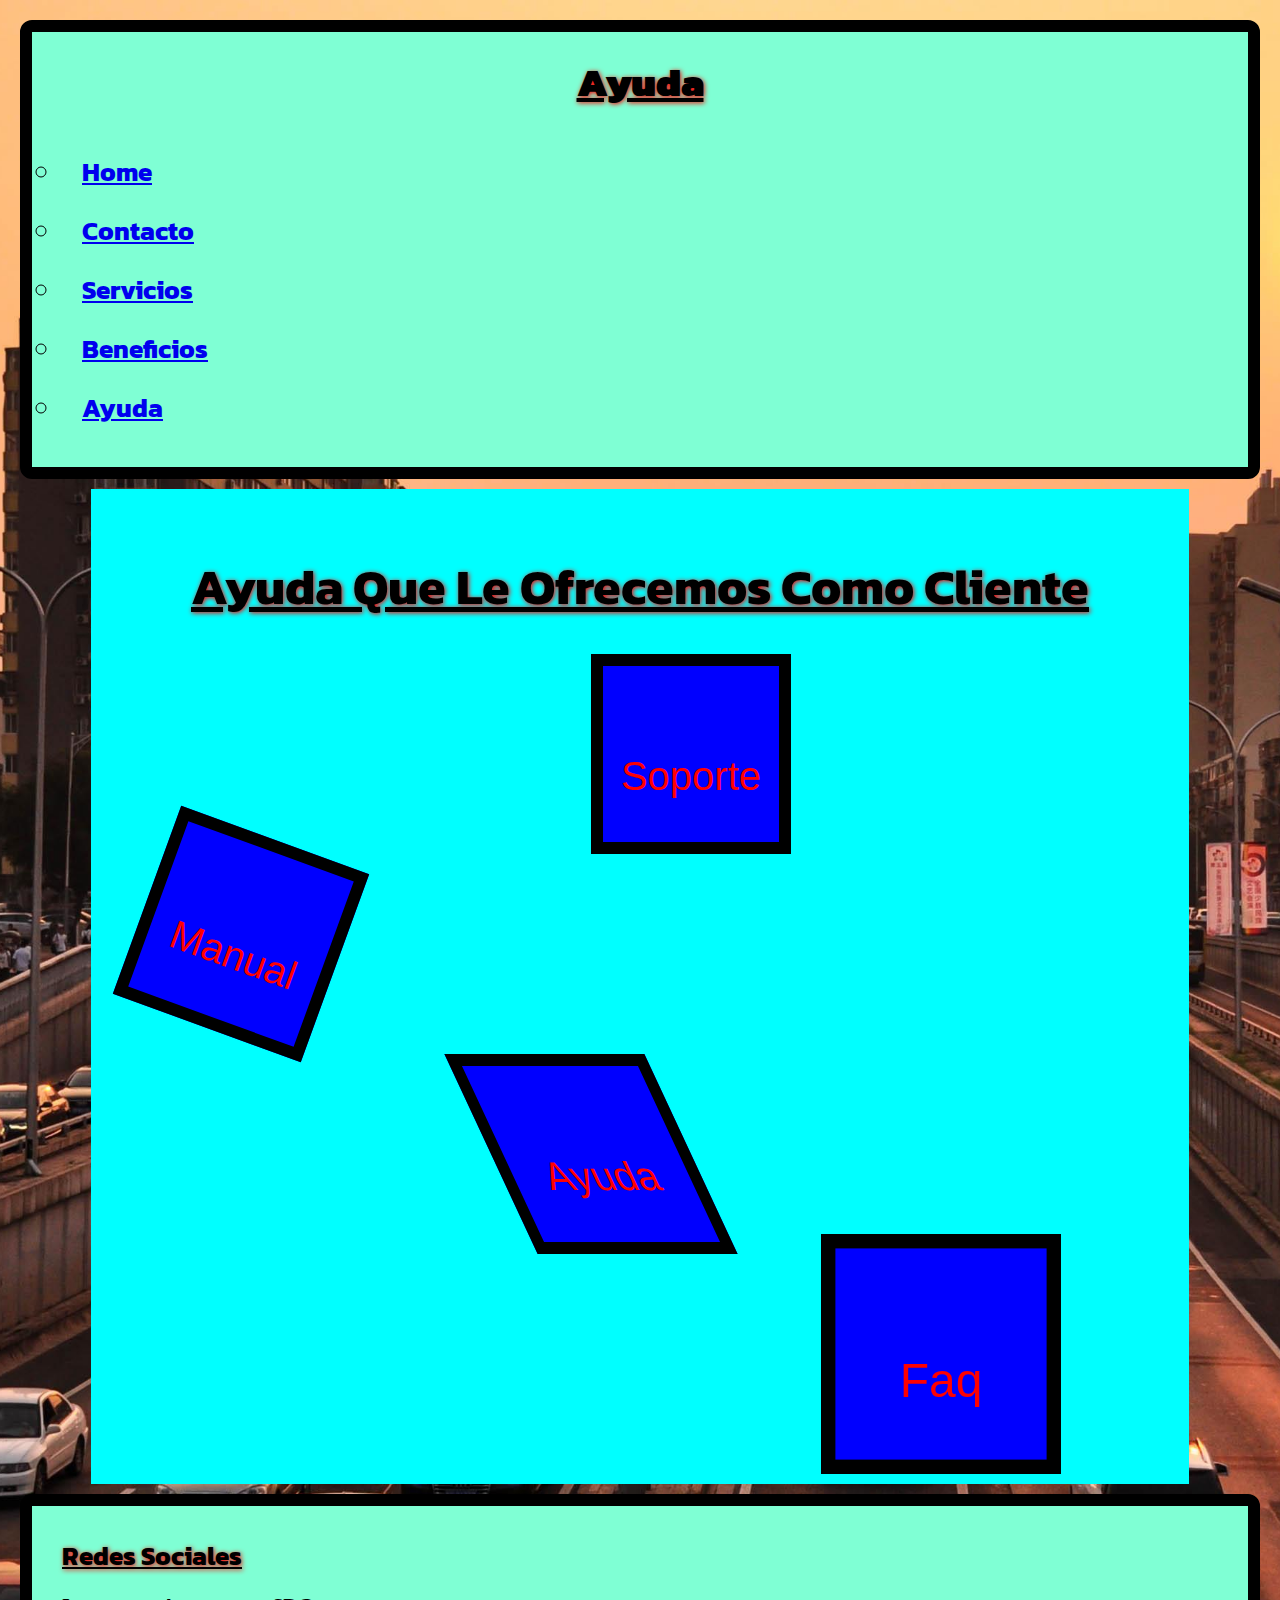
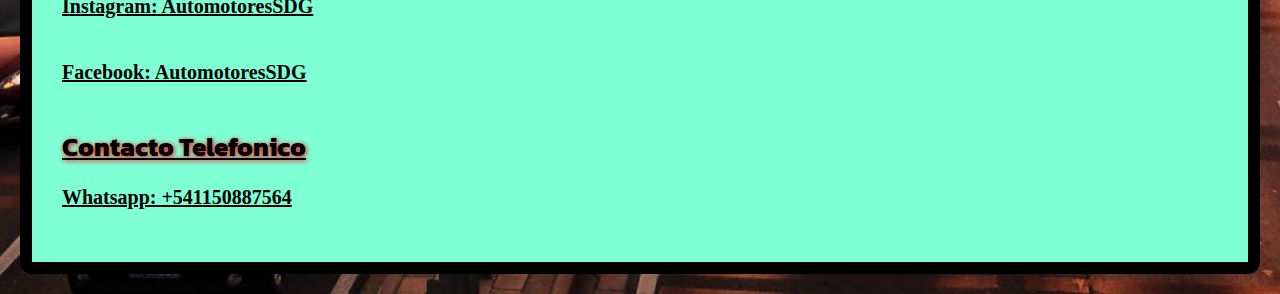
==== pages/ayuda.html @ 76bb5674 "Version nueva en rama2" ====
<!DOCTYPE html>
<html lang="es">
<head>
    <meta charset="UTF-8">
    <meta http-equiv="X-UA-Compatible" content="IE=edge">
    <meta name="viewport" content="width=device-width, initial-scale=1.0">
    <link rel="stylesheet" href="https://cdnjs.cloudflare.com/ajax/libs/font-awesome/6.1.2/css/all.min.css" integrity="sha512-1sCRPdkRXhBV2PBLUdRb4tMg1w2YPf37qatUFeS7zlBy7jJI8Lf4VHwWfZZfpXtYSLy85pkm9GaYVYMfw5BC1A==" crossorigin="anonymous" referrerpolicy="no-referrer" />
    <link rel="stylesheet" href="../archivo.css">
    <title>Ayuda</title>
</head>
<!--ETIQUETA BODY AQUI DENTRO SE IMPACTA TODO LO QUE SE VA A VER EN EL NAVEGADOR; ES LA PRIMERA ETIQUETA EN ABRIR Y LA ULTIMA EN CERRAR-->
<body>
    <!--ETIQUETA SEMANTICA HEADER, ETIQUETA PRINCIPAL QUE EN GENERAL SE UTILIZA PARA CONTENER TODO LO REFERIDO AL ENCABEZADO (NAV, POR EJEMPLO)--> 
    <header>
    <h1><strong>Ayuda</strong></h1>
    <nav>
        <ul type="circle">
            <li><a href="../index.html">Home</a></li>
            <li><a href="./contacto.html">Contacto</a></li>
            <li><a href="./servicios.html">Servicios</a></li>
            <li><a href="./beneficios.html">Beneficios</a></li>
            <li><a href="./ayuda.html">Ayuda</a></li>
        </ul>
    </nav>
    </header>
    <!--ETIQUETA SEMANTICA FOOTER, ETIQUETA PRINCIPAL QUE EN GENERAL SE USA PARA CONTENER TODO LO RELACIONADO AL PIE DE PAGINA, COMO POR EJEMPLO, EL MENU DE REDES SOCIALES-->
    <main>
        <div class="contenedor">
        <h1 class="tituloayuda">Ayuda que le ofrecemos como cliente</h1>
        <div class="cuadrado cuadrado1">Soporte</div>
        <div class="cuadrado cuadrado2">Manual</div>
        <div class="cuadrado cuadrado3">Ayuda</div>
        <div class="cuadrado cuadrado4">Faq</div>
        </div>
    </main>
    <footer class="footerayuda">
        <div>
            <h3>Redes Sociales</h3>
            <p id="instagramayuda">Instagram: AutomotoresSDG</p>
            <i class="fa-brands fa-instagram"></i>
            <p id="facebookayuda">Facebook: AutomotoresSDG</p>
            <i class="fa-brands fa-facebook"></i>
            <h4 class="titulo4ayuda">Contacto telefonico</h4>
            <p id="whatsappayuda">Whatsapp: +541150887564</p>
            <i class="fa-brands fa-whatsapp"></i>
        </div>
    </footer>
</body>
</html>
---- archivo.css ----
@import url('https://fonts.googleapis.com/css2?family=Kanit:wght@100&family=Mouse+Memoirs&display=swap');
*{
    margin: 0;
    padding: 10px;
    box-sizing: border-box;
}
header{
    background-color: aquamarine;
    color: black;
    border: 12px solid black;
    font-size: 20px;
    width: auto;
    height: auto;
    border-radius: 12px;
    font-family: 'Kanit', sans-serif;
}
body{
    background-image: url(./multimedia/fondo.jpg);
    background-size:cover;
    background-repeat: no-repeat;
    background-position:top;
}
h1{
    color: black;
    text-decoration: underline;
    font-style: normal;
    font-weight: bolder;
    text-align: center;
    text-decoration-style: solid;
    text-shadow: 1px 1px 5px red;
    font-family: 'Kanit', sans-serif;
    font-size: 40px;
    text-transform: capitalize;
}
h2{
    color: black;
    font-size: 26px;
    font-style: normal;
    text-decoration: underline;
    font-weight: bolder;
    text-align: left;
    text-shadow: 1px 1px 5px red;
    font-family: 'Kanit', sans-serif;
    text-transform: capitalize;
}
ul li{
    font-size: 26px;
    font-style: normal;
    font-weight: bolder;  
}
.barra li{
    list-style-type: none;
    display: inline-block;
}
.barra a{
    text-decoration: none;
    text-shadow: 1px 1px 5px black;
    text-transform: capitalize;
}
.barra a:hover{
    color: black;
}
h3{
    color: black;
    font-size: 26px;
    font-style: normal;
    text-decoration: underline;
    font-weight: bolder;
    text-shadow: 1px 1px 5px red;
    font-family: 'Kanit', sans-serif;
    text-transform: capitalize;
}
.parrafo1{
    color: black;
    background-color: aquamarine;
    border: 12px solid black;
    font-size: 20px;
    padding: 20px;
    height: auto;
    width: auto;
    border-radius: 12px;
}
.parrafo2{
    color: black;
    background-color: aquamarine;
    border: 12px solid black;
    font-size: 20px;
    padding: 20px;
    height: auto;
    width: auto;
    border-radius: 12px;
}
.video1{
    border: 12px solid blue;
    padding:0;
    border-radius: 12px;
}
.video2{
    border: 12px solid blue;
    padding: 0;
    border-radius: 12px;
}
.imagen1{
    border: 12px solid blue;
    padding: 0;
    border-radius: 12px ;
}
.imagen2{
    border: 12px solid blue;
    padding:0;
    border-radius: 12px;
}
.imagen3{
    border: 12px solid blue;
    padding:0;
    border-radius: 12px;
}
.titulogaleria{
    text-align: left;
    text-shadow: 1px 1px 5px red;
    font-size: 30px;
    font-family: 'Kanit', sans-serif;
    text-decoration: underline;
    color: black;
    font-weight: bolder;
    font-size: 26px;
    text-transform: capitalize;
}
.galeria{
    display: grid;
    width: 100%;
    grid-template-columns: 1fr 1fr 1fr;
    grid-template-rows: repeat(4,200px);
    grid-gap: 20px;
    min-height: 100vh;
    padding: 10px;
}
.item{
    width: 100%;
    background-color: black;
    border: 10px solid darkblue;
    filter: grayscale(100%);
    border-radius: 12px;
    box-shadow: 1px 1px 5px red;
}
.item:hover{
    transform: scale(1,1);
    transition: all 0,8s;
    filter: grayscale(0%);
}
.item1{
    background-image: url(./multimedia/audi\ rojo.jpg);
    background-position: center;
    background-size: cover;
}
.item2{
    background-image: url(./multimedia/audi.jpg);
    background-position: center;
    background-size: cover;
}
.item3{
    background-image: url(./multimedia/camioneta\ bmw.jpg);
    background-position: center;
    background-size: cover;
}
.item4{
    background-image: url(./multimedia/corvette.jpg);
    background-position: center;
    background-size: cover;
}
.item5{
    background-image: url(./multimedia/ferrari\ de\ carrera.jpg);
    background-position: center;
    background-size: cover;
}
.item6{
    background-image: url(./multimedia/interior\ clase\ c.jpg);
    background-position: center;
    background-size: cover;
}
.item7{
    background-image: url(./multimedia/interior\ mercedes\ benz.jpg);
    background-position: center;
    background-size: cover;
}
.item8{
    background-image: url(./multimedia/maserati\ gran\ turismo.jpg);
    background-position: center;
    background-size: cover;
}
.item9{
    background-image: url(./multimedia/mercedes\ azul.jpg);
    background-position: center;
    background-size: cover;
}
.item10{
    background-image: url(./multimedia/mercedes\ blanco.jpg);
    background-position: center;
    background-size: cover;
}
.item11{
    background-image: url(./multimedia/porsche\ 911.jpg);
    background-position: center;
    background-size: cover;
}
.item12{
    background-image: url(./multimedia/rolls\ royce\ blanco.jpg);
    background-position: center;
    background-size: cover;
}
footer{
    background-color: aquamarine;
    color: black;
    border: 12px solid black;
    font-size: 20px;
    width: auto;
    height: auto;
    border-radius: 12px;
}
#Instagram01{
    text-decoration: underline;
    font-weight: bolder;
    font-variant: normal;
}
#Facebook02{
    text-decoration: underline;
    font-weight: bolder;
    font-variant: normal;
}
#Whatsapp03{
    text-decoration: underline;
    font-weight: bolder;
    font-variant: normal;
}
.headerhome{
    background-color: aquamarine;
    color: black;
    border: 12px solid black;
    font-size: 20px;
    width: auto;
    height: auto;
    border-radius: 12px;
    font-family: 'Kanit', sans-serif;
    margin: 15px;
}
.titulo1home{
    color: black;
    text-decoration: underline;
    font-style: normal;
    font-weight: bolder;
    text-align: center;
    text-decoration-style: solid;
    text-shadow: 1px 1px 5px red;
    font-family: 'Kanit', sans-serif;
    font-size: 40px;
    text-transform: capitalize;
}
.titulo2home{
    color: black;
    font-size: 26px;
    font-style: normal;
    text-decoration: underline;
    font-weight: bolder;
    text-shadow: 1px 1px 5px red;
    font-family: 'Kanit', sans-serif;
    text-transform: capitalize;
}
#instagramhome{
    text-decoration: underline;
    font-weight: bolder;
    font-variant: normal;
}
.facebookhome{
    text-decoration: underline;
    font-weight: bolder;
    font-variant: normal;
}
.titulo3home{
    color: black;
    font-size: 26px;
    font-style: normal;
    text-decoration: underline;
    font-weight: bolder;
    text-shadow: 1px 1px 5px red;
    font-family: 'Kanit', sans-serif;
    text-transform: capitalize;
}
.whatsapphome{
    text-decoration: underline;
    font-weight: bolder;
    font-variant: normal; 
}
.bodyhome{
    background-image: url(./multimedia/fondo.jpg);
    background-position: center;
    background-size: cover;
}
.footerhome{
    background-color: aquamarine;
    color: black;
    border: 12px solid black;
    font-size: 20px;
    width: auto;
    height: auto;
    border-radius: 12px;
}
.headerservicios{
    background-color: aquamarine;
    color: black;
    border: 12px solid black;
    font-size: 20px;
    width: auto;
    height: auto;
    border-radius: 12px;
    font-family: 'Kanit', sans-serif;
    margin: 15px;
}
.titulo1servicios{
    color: black;
    text-decoration: underline;
    font-style: normal;
    font-weight: bolder;
    text-align: center;
    text-decoration-style: solid;
    text-shadow: 1px 1px 5px red;
    font-family: 'Kanit', sans-serif;
    font-size: 40px;
    text-transform: capitalize;
}
.parrafo1servicios{
    color: black;
    background-color: aquamarine;
    border: 12px solid black;
    font-size: 20px;
    padding: 20px;
    height: auto;
    width: auto;
    border-radius: 12px;
}
.h2servicios{
    color: black;
    font-size: 26px;
    font-style: normal;
    text-decoration: underline;
    font-weight: bolder;
    text-align: left;
    text-shadow: 1px 1px 5px red;
    font-family: 'Kanit', sans-serif;
    text-transform: capitalize;
}
.listaservicios{
    background-color: aquamarine;
    color: black;
    font-size: 20px;
    padding: 30px;
    border: 12px solid black;
    border-radius: 12px;
    margin: 20px;
}
.imagenesservicios{
    color: black;
    font-size: 26px;
    font-style: normal;
    text-decoration: underline;
    font-weight: bolder;
    text-shadow: 1px 1px 5px red;
    font-family: 'Kanit', sans-serif;
    text-transform: capitalize;
}
.cajaservicios{
    display: grid;
    width: 100%;
    height: 100vh;
    padding: 10px;
    margin: 12px;
    grid-gap:10px;
    grid-template-columns: 1fr 1fr;
    grid-template-rows: repeat(2,200px);
}
.caja{
    border: 12px solid blue;
    color: white;
    width: 100px;
    height: 100px;
    border-radius: 12px;
    background-color: black;
    box-shadow: 1px 1px 5px red;
    filter: grayscale(100%);
}
.caja:hover{
    transition: all 0.7s;
    transform: scale(1,1);
    filter: grayscale(0%);
}
.caja1{
    background-image:url(./multimedia/alineacion\ y\ balanceo.jpg);
    background-position: center;
    background-size: cover;
}
.caja2{
    background-image: url(./multimedia/Cambiar-filtro-de-aceite.webp);
    background-position: center;
    background-size: cover;
}
.caja3{
    background-image: url(./multimedia/neumaticos.jpg);
    background-position: center;
    background-size: cover;
}
.caja4{
    background-image: url(./multimedia/bateria.jpg);
    background-position: center;
    background-size: cover;
}
.footerservicios{
    background-color: aquamarine;
    color: black;
    border: 12px solid black;
    font-size: 20px;
    width: auto;
    height: auto;
    border-radius: 12px;
}
.titulo2servicios{
    color: black;
    font-size: 26px;
    font-style: normal;
    text-decoration: underline;
    font-weight: bolder;
    text-shadow: 1px 1px 5px red;
    font-family: 'Kanit', sans-serif;
    text-transform: capitalize;
}
#instagramservicios{
    text-decoration: underline;
    font-weight: bolder;
    font-variant: normal;
}
#facebookservicios{
    text-decoration: underline;
    font-weight: bolder;
    font-variant: normal; 
}
.titulo3servicios{
    color: black;
    font-size: 26px;
    font-style: normal;
    text-decoration: underline;
    font-weight: bolder;
    text-shadow: 1px 1px 5px red;
    font-family: 'Kanit', sans-serif;
    text-transform: capitalize;
}
#whatsappservicios{
    text-decoration: underline;
    font-weight: bolder;
    font-variant: normal; 
}
.bodyservicios{
    background-image: url(./multimedia/fondo.jpg);
    background-position: center;
    background-size: cover;
}
@media only screen and (min-width:320px) and (max-width:768px){
    .galeria{
        grid-template-columns: 1fr 1fr;
        grid-template-rows:auto;
        width: 200px;
    }
    .item{
        width: 140px;
        height: 140px;
    }
    .video1{
        border: 12px solid blue;
        padding:0;
        border-radius: 12px;
        width: fit-content;
    }
    .video2{
    border: 12px solid blue;
    padding: 0;
    border-radius: 12px;
    width: fit-content;
    }
    .imagen1{
        border: 12px solid blue;
        padding: 0;
        border-radius: 12px;
        width: 300px;
    }
    .imagen2{
        border: 12px solid blue;
        padding:0;
        border-radius: 12px;
        width:300px;
    }
    .imagen3{
        border: 12px solid blue;
        padding:0;
        border-radius: 12px;
        width: 300px;
    }
    .ubicacion{
        width: fit-content;
    }
    .cajaservicios{
        grid-template-columns: 1fr;
        grid-template-rows: auto;
        width: 200px;
    }
    .headerservicios{
        width: 210px;
        height: auto;
    }
    .h2servicios{
        width: 100px;
        height: auto;
    }
    .parrafo1servicios{
        width: 180px;
        height: auto;
    }
    .listaservicios{
        width: 200px;
        height: auto;
    }
    .footerservicios{
        width: 210px;
        height: auto;
    }
    .headerhome{
        width: 250px;
        height: auto;
    }
    .footerhome{
        width: 250px;
        height: auto;
    }
}
form{
    font-size: 20px;
    font-family:'Kanit', sans-serif;
    text-shadow: 1px 1px 5px red;
    text-decoration: underline;
    font-style: italic;
    font-weight: 900;
    text-decoration-color: black;
    text-transform: capitalize;
}
.footercontacto{
    background-color: aquamarine;
    color: black;
    border: 12px solid black;
    font-size: 20px;
    width: auto;
    height: auto;
    border-radius: 12px;
}
#instagramcontacto{
    text-decoration: underline;
    font-weight: bolder;
    font-variant: normal; 
}
#facebookcontacto{
    text-decoration: underline;
    font-weight: bolder;
    font-variant: normal; 
}
#whatsappcontacto{
    text-decoration: underline;
    font-weight: bolder;
    font-variant: normal; 
}
.titulo4contacto{
    color: black;
    font-size: 26px;
    font-style: normal;
    text-decoration: underline;
    font-weight: bolder;
    text-shadow: 1px 1px 5px red;
    font-family: 'Kanit', sans-serif;
    text-transform: capitalize;
}
.footerayuda{
    background-color: aquamarine;
    color: black;
    border: 12px solid black;
    font-size: 20px;
    width: auto;
    height: auto;
    border-radius: 12px;
}
#instagramayuda{
    text-decoration: underline;
    font-weight: bolder;
    font-variant: normal; 
}
#facebookayuda{
    text-decoration: underline;
    font-weight: bolder;
    font-variant: normal; 
}
#whatsappayuda{
    text-decoration: underline;
    font-weight: bolder;
    font-variant: normal; 
}
.tituloayuda{
    text-align: center;
    font-size: 50px;
    text-decoration: underline;
    text-shadow: 1px 1px 5px red;
}
.titulo4ayuda{
    color: black;
    font-size: 26px;
    font-style: normal;
    text-decoration: underline;
    font-weight: bolder;
    text-shadow: 1px 1px 5px red;
    font-family: 'Kanit', sans-serif;
    text-transform: capitalize;
}
.footerbeneficios{
    background-color: aquamarine;
    color: black;
    border: 12px solid black;
    font-size: 20px;
    width: auto;
    height: auto;
    border-radius: 12px;
}
#instagrambeneficios{
    text-decoration: underline;
    font-weight: bolder;
    font-variant: normal; 
}
#facebookbeneficios{
    text-decoration: underline;
    font-weight: bolder;
    font-variant: normal; 
}
#whatsappbeneficios{
    text-decoration: underline;
    font-weight: bolder;
    font-variant: normal; 
}
.titulo4beneficios{
    color: black;
    font-size: 26px;
    font-style: normal;
    text-decoration: underline;
    font-weight: bolder;
    text-shadow: 1px 1px 5px red;
    font-family: 'Kanit', sans-serif;
    text-transform: capitalize;
}
input{
    transition: all 2s;
}
input:focus{
    font-size: 60px;
    border: 5px dotted black;
    color: green;
}
input::requiredplaceholder{
    color: red;
    font-weight: 900;
    text-align: center;
}
.beneficio{
    height: 50px;
    width: 500px;
    background-color: aqua;
    text-align: center;
    font-size: 30px;
    padding: 10px;
    font-family: 'Franklin Gothic Medium', 'Arial Narrow', Arial, sans-serif;
    border: 5px solid black;
}
#beneficio1{
    transition: height 2.7s;
}
#beneficio1:hover{
    height: 300px;
    width: 500px;
}
#beneficio2{
    transition: height 2.7s;
}
#beneficio2:hover{
    height: 300px;
    width: 500px;
}
#beneficio3{
    transition: height 2.7s, width 0.7s;
}
#beneficio3:active{
    height: 200px;
    width: 800px;
}
#beneficio4{
    transition: all 2.7s;
}
#beneficio4:hover{
    background-color: red;
    height: 100px;
    width: 800px;
    font-family: Cambria, Cochin, Georgia, Times, 'Times New Roman', serif;
    font-size: 40px;
    transition: all 2.7s;
}
.cualesbeneficios{
    text-align: center;
    font-size: 50px;
    text-decoration: underline;
    text-shadow: 1px 1px 5px red;
}
.contenedor{
    background-color: aqua;
    height: auto;
    width: 90%;
    padding: 50px;
    margin: auto;
}
.cuadrado{
    height: 200px;
    width: 200px;
    text-align: center;
    font-size: 40px;
    line-height: 200px;
    border: 5px solid blue;
    font-family: sans-serif;
    color:red;
}
.cuadrado1{
    background-color: blue;
    border: 12px solid black;
    transform: translate(450px, 20px);
    text-align: center;
}
.cuadrado2{
    background-color: blue;
    border: 12px solid black;
    transform: rotate(20deg);
    text-align: center;
}
.cuadrado3{
    background-color: blue;
    border: 12px solid black;
    transform: translate(350px, 20px) skew(25deg);
    text-align: center;
}
.cuadrado4{
    background-color: blue;
    border: 12px solid black;
    transform: translate(700px, 20px) scale(1.2);
    text-align: center;
}
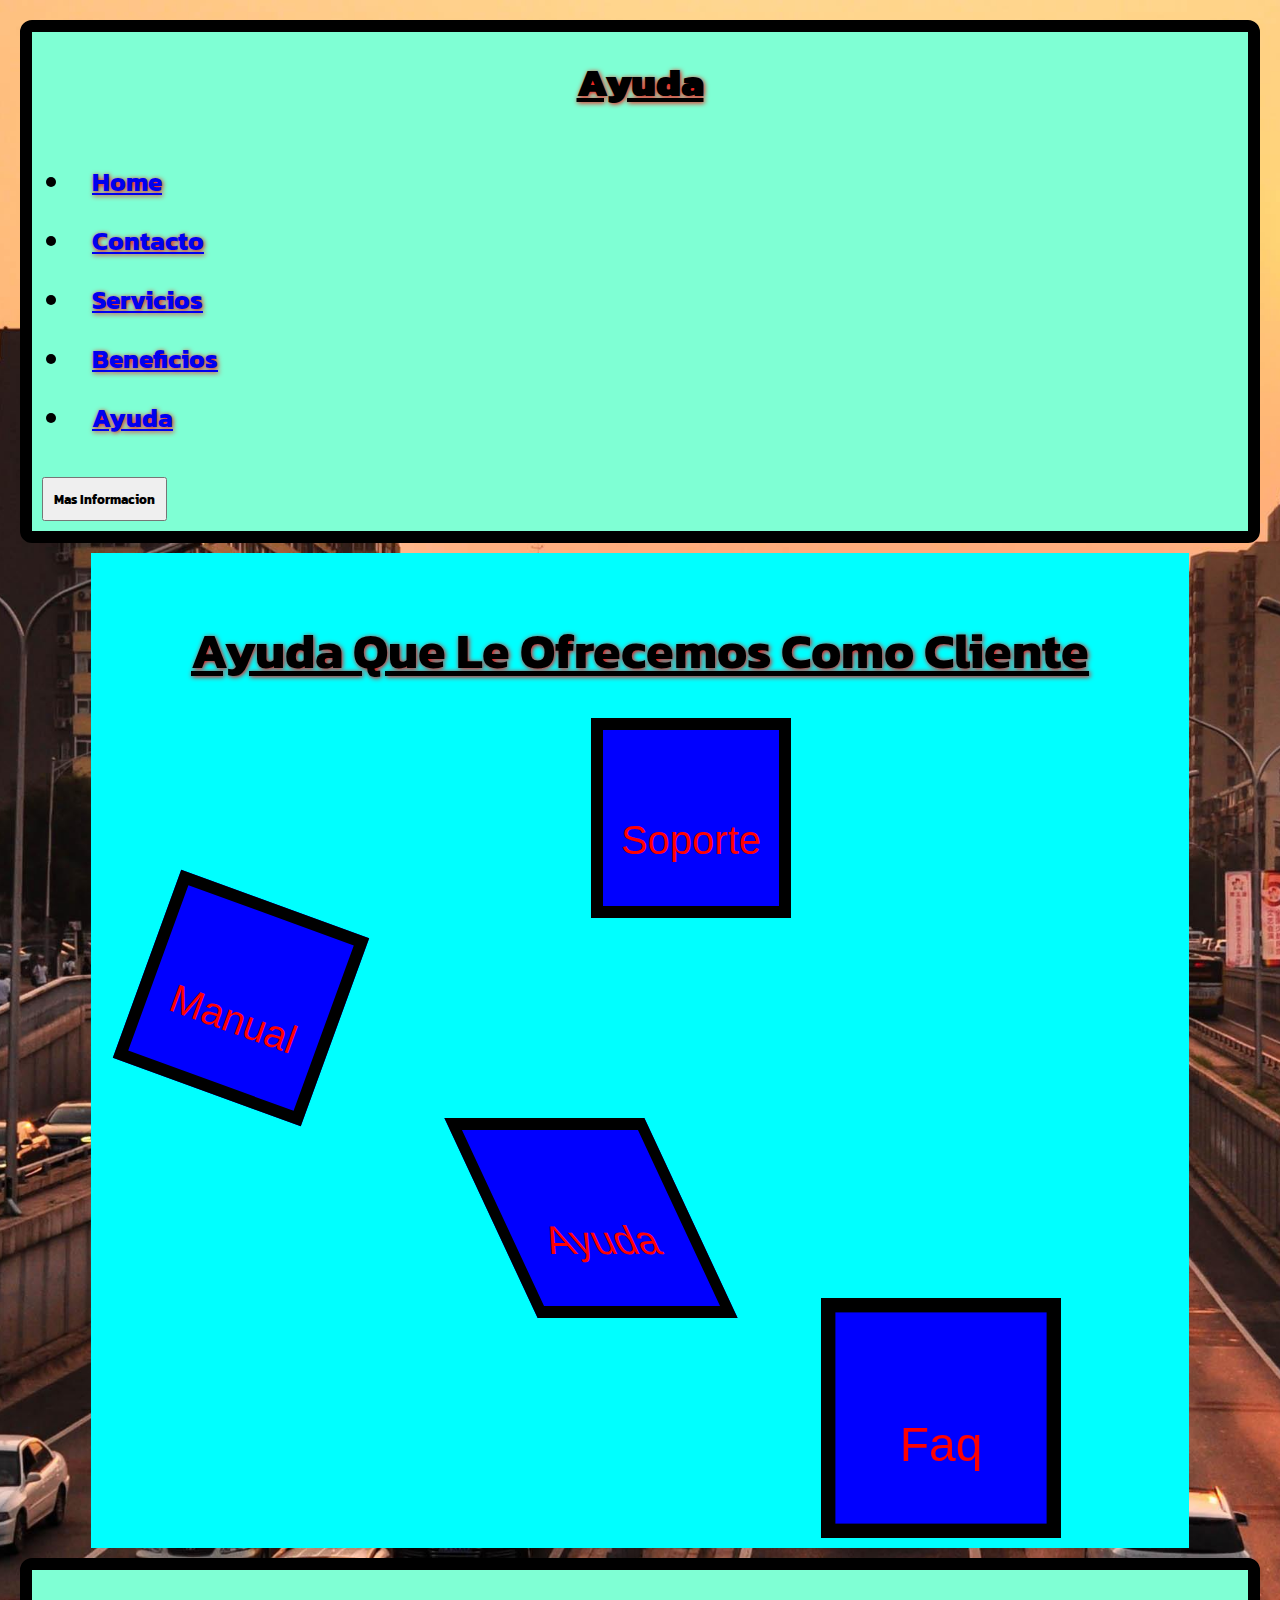
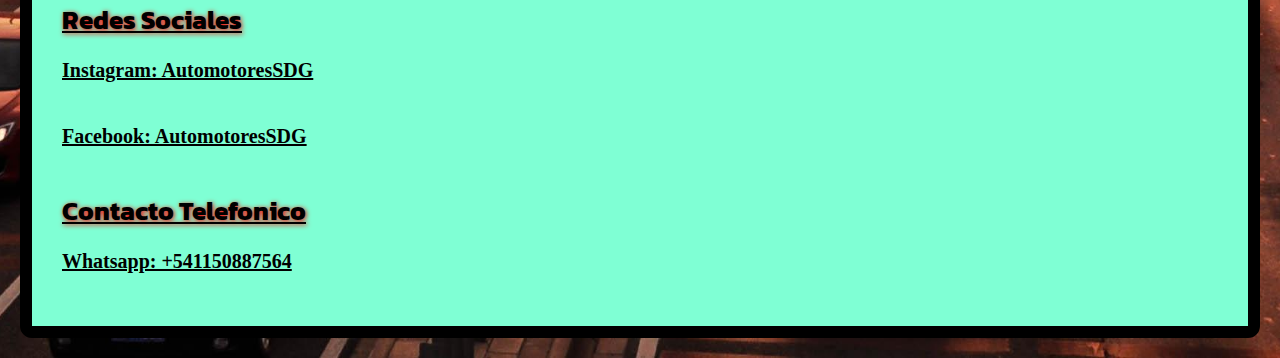
==== commit 82d4c162: "segunda modificacion" ====
--- a/pages/ayuda.html
+++ b/pages/ayuda.html
@@ -5,6 +5,7 @@
     <meta http-equiv="X-UA-Compatible" content="IE=edge">
     <meta name="viewport" content="width=device-width, initial-scale=1.0">
     <link rel="stylesheet" href="https://cdnjs.cloudflare.com/ajax/libs/font-awesome/6.1.2/css/all.min.css" integrity="sha512-1sCRPdkRXhBV2PBLUdRb4tMg1w2YPf37qatUFeS7zlBy7jJI8Lf4VHwWfZZfpXtYSLy85pkm9GaYVYMfw5BC1A==" crossorigin="anonymous" referrerpolicy="no-referrer" />
+    <link rel="stylesheet" href="https://cdn.jsdelivr.net/npm/bootstrap@4.6.2/dist/css/bootstrap.min.css" integrity="sha384-xOolHFLEh07PJGoPkLv1IbcEPTNtaed2xpHsD9ESMhqIYd0nLMwNLD69Npy4HI+N" crossorigin="anonymous">
     <link rel="stylesheet" href="../archivo.css">
     <title>Ayuda</title>
 </head>
@@ -13,15 +14,30 @@
     <!--ETIQUETA SEMANTICA HEADER, ETIQUETA PRINCIPAL QUE EN GENERAL SE UTILIZA PARA CONTENER TODO LO REFERIDO AL ENCABEZADO (NAV, POR EJEMPLO)--> 
     <header>
     <h1><strong>Ayuda</strong></h1>
-    <nav>
-        <ul type="circle">
-            <li><a href="../index.html">Home</a></li>
-            <li><a href="./contacto.html">Contacto</a></li>
-            <li><a href="./servicios.html">Servicios</a></li>
-            <li><a href="./beneficios.html">Beneficios</a></li>
-            <li><a href="./ayuda.html">Ayuda</a></li>
+    <nav class="navbar navbar-expand-md">
+    <!-- Navbar links -->
+        <div class="collapse navbar-collapse" id="collapsibleNavbar">
+        <ul class="navbar-nav">
+            <li class="nav-item">
+            <a class="nav-link" href="../index.html">Home</a>
+            </li>
+            <li class="nav-item">
+                <a class="nav-link" href="./contacto.html">Contacto</a>
+                </li>
+            <li class="nav-item">
+            <a class="nav-link" href="./servicios.html">Servicios</a>
+            </li>
+            <li class="nav-item">
+            <a class="nav-link" href="./beneficios.html">Beneficios</a>
+            </li>
+            <li class="nav-item">
+            <a class="nav-link" href="./ayuda.html">Ayuda</a>
+            </li>
         </ul>
+        </div>
     </nav>
+    <!-- Button info -->
+    <button type="button" class="btn btn-info">Mas Informacion</button>
     </header>
     <!--ETIQUETA SEMANTICA FOOTER, ETIQUETA PRINCIPAL QUE EN GENERAL SE USA PARA CONTENER TODO LO RELACIONADO AL PIE DE PAGINA, COMO POR EJEMPLO, EL MENU DE REDES SOCIALES-->
     <main>
@@ -45,5 +61,8 @@
             <i class="fa-brands fa-whatsapp"></i>
         </div>
     </footer>
+    <script src="https://cdn.jsdelivr.net/npm/jquery@3.5.1/dist/jquery.slim.min.js" integrity="sha384-DfXdz2htPH0lsSSs5nCTpuj/zy4C+OGpamoFVy38MVBnE+IbbVYUew+OrCXaRkfj" crossorigin="anonymous"></script>
+<script src="https://cdn.jsdelivr.net/npm/popper.js@1.16.1/dist/umd/popper.min.js" integrity="sha384-9/reFTGAW83EW2RDu2S0VKaIzap3H66lZH81PoYlFhbGU+6BZp6G7niu735Sk7lN" crossorigin="anonymous"></script>
+<script src="https://cdn.jsdelivr.net/npm/bootstrap@4.6.2/dist/js/bootstrap.min.js" integrity="sha384-+sLIOodYLS7CIrQpBjl+C7nPvqq+FbNUBDunl/OZv93DB7Ln/533i8e/mZXLi/P+" crossorigin="anonymous"></script>
 </body>
 </html>--- a/archivo.css
+++ b/archivo.css
@@ -32,6 +32,9 @@
     font-size: 40px;
     text-transform: capitalize;
 }
+h1::selection{
+    color: red;
+}
 h2{
     color: black;
     font-size: 26px;
@@ -42,6 +45,9 @@
     text-shadow: 1px 1px 5px red;
     font-family: 'Kanit', sans-serif;
     text-transform: capitalize;
+}
+h2::selection{
+    color: red;
 }
 ul li{
     font-size: 26px;
@@ -69,6 +75,9 @@
     text-shadow: 1px 1px 5px red;
     font-family: 'Kanit', sans-serif;
     text-transform: capitalize;
+}
+h3::selection{
+    color: red;
 }
 .parrafo1{
     color: black;
@@ -255,6 +264,9 @@
     font-size: 40px;
     text-transform: capitalize;
 }
+.titulo1home::selection{
+    color: red;
+}
 .titulo2home{
     color: black;
     font-size: 26px;
@@ -265,6 +277,9 @@
     font-family: 'Kanit', sans-serif;
     text-transform: capitalize;
 }
+.titulo2home::selection{
+    color: red;
+}
 #instagramhome{
     text-decoration: underline;
     font-weight: bolder;
@@ -284,6 +299,9 @@
     text-shadow: 1px 1px 5px red;
     font-family: 'Kanit', sans-serif;
     text-transform: capitalize;
+}
+.titulo3home::selection{
+    color: red;
 }
 .whatsapphome{
     text-decoration: underline;
@@ -327,6 +345,9 @@
     font-size: 40px;
     text-transform: capitalize;
 }
+.titulo1servicios::selection{
+    color: red;
+}
 .parrafo1servicios{
     color: black;
     background-color: aquamarine;
@@ -347,6 +368,9 @@
     text-shadow: 1px 1px 5px red;
     font-family: 'Kanit', sans-serif;
     text-transform: capitalize;
+}
+h2servicios::selection{
+    color: red;
 }
 .listaservicios{
     background-color: aquamarine;
@@ -431,6 +455,9 @@
     font-family: 'Kanit', sans-serif;
     text-transform: capitalize;
 }
+.titulos2servicios::selection{
+    color:red
+}
 #instagramservicios{
     text-decoration: underline;
     font-weight: bolder;
@@ -450,6 +477,9 @@
     text-shadow: 1px 1px 5px red;
     font-family: 'Kanit', sans-serif;
     text-transform: capitalize;
+}
+.titulos3servicios::selection{
+    color: red;
 }
 #whatsappservicios{
     text-decoration: underline;
@@ -582,6 +612,26 @@
     font-family: 'Kanit', sans-serif;
     text-transform: capitalize;
 }
+.titulo4contacto::selection{
+    color: red;
+}
+.navbar{
+    background-color: aquamarine;
+    color: black;
+    text-shadow: 1px 1px 5px red;
+    text-transform: capitalize;
+    height: auto;
+}
+.btn-info{
+    color: black;
+    text-transform: capitalize;
+    font-weight: bold;
+    font-family: 'Kanit', sans-serif;
+}
+.btn-info:hover{
+    color: blue;
+    background-color: black;
+}
 .footerayuda{
     background-color: aquamarine;
     color: black;
@@ -612,6 +662,9 @@
     text-decoration: underline;
     text-shadow: 1px 1px 5px red;
 }
+.tituloayuda::selection{
+    color: red;
+}
 .titulo4ayuda{
     color: black;
     font-size: 26px;
@@ -622,6 +675,9 @@
     font-family: 'Kanit', sans-serif;
     text-transform: capitalize;
 }
+.titulo4ayuda::selection{
+    color: red;
+}
 .footerbeneficios{
     background-color: aquamarine;
     color: black;
@@ -655,6 +711,9 @@
     text-shadow: 1px 1px 5px red;
     font-family: 'Kanit', sans-serif;
     text-transform: capitalize;
+}
+.titulo4beneficios::selection{
+    color: red;
 }
 input{
     transition: all 2s;
@@ -670,7 +729,7 @@
     text-align: center;
 }
 .beneficio{
-    height: 50px;
+    height: 60px;
     width: 500px;
     background-color: aqua;
     text-align: center;
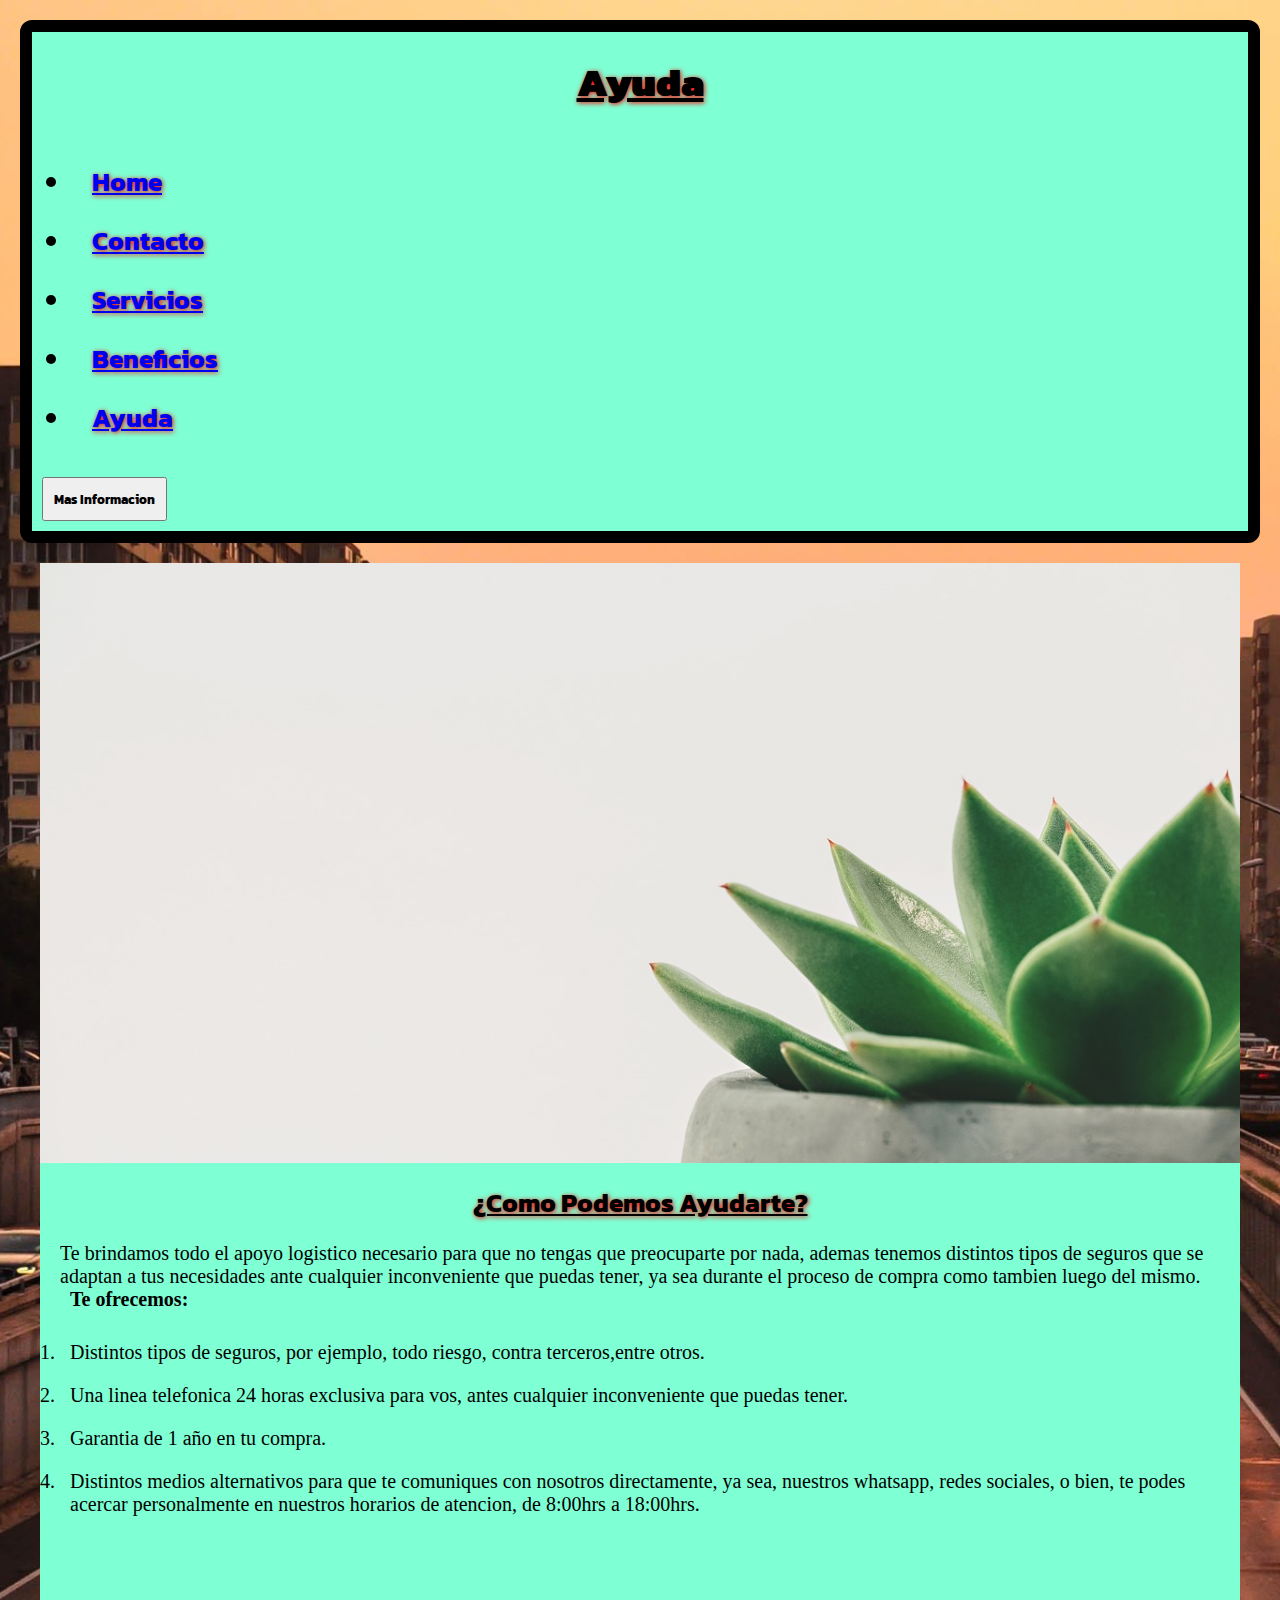
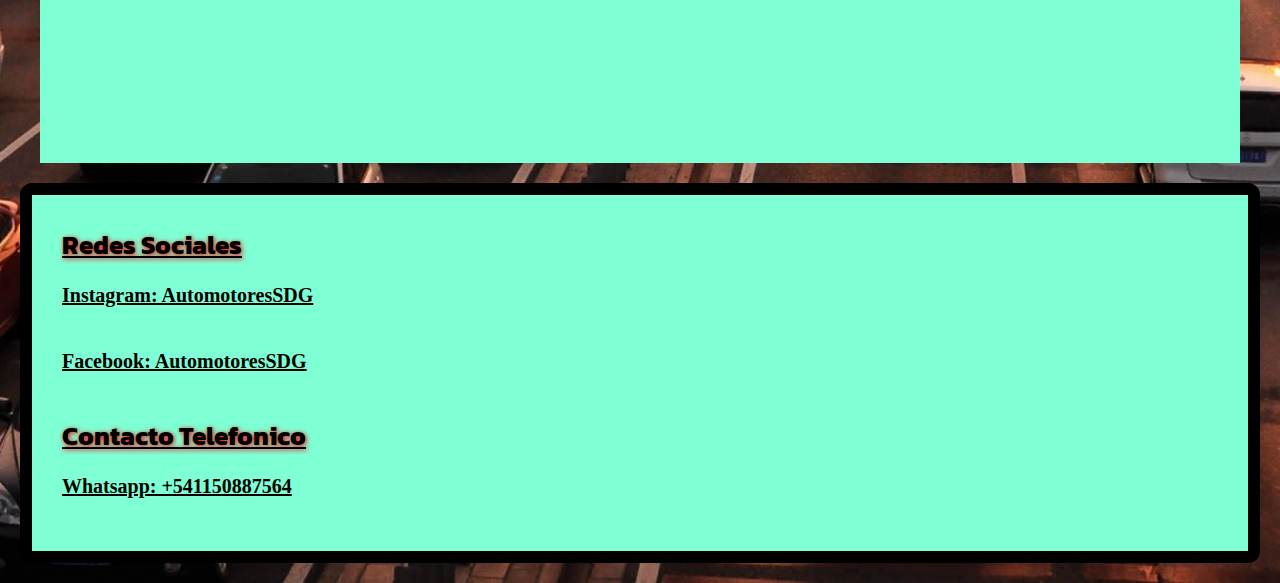
==== commit 1a0b7d9d: "modificacion" ====
--- a/pages/ayuda.html
+++ b/pages/ayuda.html
@@ -40,15 +40,23 @@
     <button type="button" class="btn btn-info">Mas Informacion</button>
     </header>
     <!--ETIQUETA SEMANTICA FOOTER, ETIQUETA PRINCIPAL QUE EN GENERAL SE USA PARA CONTENER TODO LO RELACIONADO AL PIE DE PAGINA, COMO POR EJEMPLO, EL MENU DE REDES SOCIALES-->
-    <main>
-        <div class="contenedor">
-        <h1 class="tituloayuda">Ayuda que le ofrecemos como cliente</h1>
-        <div class="cuadrado cuadrado1">Soporte</div>
-        <div class="cuadrado cuadrado2">Manual</div>
-        <div class="cuadrado cuadrado3">Ayuda</div>
-        <div class="cuadrado cuadrado4">Faq</div>
+    <section class="container-fluid">
+        <div class="row">
+            <aside class=" col-md-6 ar"></aside>
+            <aside class=" col-md-6 al">
+                <h4 class="tituloayuda">¿Como podemos ayudarte?</h4>
+                <p class="parrafo1ayuda"p>Te brindamos todo el apoyo logistico necesario para que no tengas que preocuparte por nada, ademas tenemos distintos tipos de seguros que se adaptan a tus necesidades ante cualquier inconveniente que puedas tener, ya sea durante el proceso de compra como tambien luego del mismo.
+                    <strong>Te ofrecemos:</strong>
+                    <ol class="1 listaayuda">
+                        <li>Distintos tipos de seguros, por ejemplo, todo riesgo, contra terceros,entre otros.</li>
+                        <li>Una linea telefonica 24 horas exclusiva para vos, antes cualquier inconveniente que puedas tener.</li>
+                        <li>Garantia de 1 año en tu compra.</li>
+                        <li>Distintos medios alternativos para que te comuniques con nosotros directamente, ya sea, nuestros whatsapp, redes sociales, o bien, te podes acercar personalmente en nuestros horarios de atencion, de 8:00hrs a 18:00hrs.</li>
+                    </ol>
+                </p>
+            </aside>
         </div>
-    </main>
+    </section>
     <footer class="footerayuda">
         <div>
             <h3>Redes Sociales</h3>
--- a/archivo.css
+++ b/archivo.css
@@ -574,7 +574,7 @@
     text-shadow: 1px 1px 5px red;
     text-decoration: underline;
     font-style: italic;
-    font-weight: 900;
+    font-weight: bold;
     text-decoration-color: black;
     text-transform: capitalize;
 }
@@ -776,44 +776,90 @@
     text-decoration: underline;
     text-shadow: 1px 1px 5px red;
 }
-.contenedor{
-    background-color: aqua;
-    height: auto;
-    width: 90%;
-    padding: 50px;
-    margin: auto;
-}
-.cuadrado{
-    height: 200px;
-    width: 200px;
+.card-title{
+    text-align: left;
+    font-size: 20px;
+    font-family: Arial, Helvetica, sans-serif;
+    font-weight: bold;
+    text-decoration: underline;
+    text-transform: capitalize;
+}
+.card-title::selection{
+    color: red;
+}
+.card-text{
+    text-align: left;
+    font-size: 16px;
+    font-family: Arial, Helvetica, sans-serif;
+    text-transform: capitalize;
+    font-weight: bold;
+    font-style: oblique;
+}
+.card-text::selection{
+    color: red;
+}
+.btn-primary{
+    color: white;
+    background-color: blue;
+    text-transform: capitalize;
+}
+.jumbotron{
+    background-image: url(./multimedia/car-g66c75ce53_1280.jpg);
+    background-position: center;
+    background-size: cover;
+    height: 100%;
+    width: 80%;
+}
+.titulojumbotron{
+    font-size: 20px;
+    font-weight: bold;
+    font-family: 'Times New Roman', Times, serif;
     text-align: center;
-    font-size: 40px;
-    line-height: 200px;
-    border: 5px solid blue;
-    font-family: sans-serif;
-    color:red;
-}
-.cuadrado1{
-    background-color: blue;
-    border: 12px solid black;
-    transform: translate(450px, 20px);
-    text-align: center;
-}
-.cuadrado2{
-    background-color: blue;
-    border: 12px solid black;
-    transform: rotate(20deg);
-    text-align: center;
-}
-.cuadrado3{
-    background-color: blue;
-    border: 12px solid black;
-    transform: translate(350px, 20px) skew(25deg);
-    text-align: center;
-}
-.cuadrado4{
-    background-color: blue;
-    border: 12px solid black;
-    transform: translate(700px, 20px) scale(1.2);
-    text-align: center;
+    text-shadow: 0px 0px 5px black;
+    color: aquamarine;
+    text-decoration: none;
+}
+.parrafojumbotron{
+    font-size: 28px;
+    font-family: Arial, Helvetica, sans-serif;
+    color: red;
+    font-weight: bold;
+}
+.parrafojumbotron::selection{
+    color: darkturquoise;
+}
+.ar{
+    background-color: aquamarine;
+    background-image: url(./multimedia/fondo\ aside.jpg);
+    background-position: center;
+    background-size: cover;
+    height: 600px;
+}
+.al{
+    background-color: aquamarine;
+    color: black;
+    height: 600px;
+}
+.tituloayuda{
+    color: black;
+    font-size: 26px;
+    font-style: normal;
+    text-decoration: underline;
+    font-weight: bolder;
+    text-shadow: 1px 1px 5px red;
+    font-family: 'Kanit', sans-serif;
+    text-transform: capitalize;
+}
+.tituloayuda::selection{
+    color:blue
+}
+.parrafo1ayuda{
+    font-size: 20px;
+    font-family: 'Times New Roman', Times, serif;
+    color: black;
+}
+.listaayuda{
+    font-size: 20px;
+    font-family: 'Times New Roman', Times, serif;
+    color: black;
 }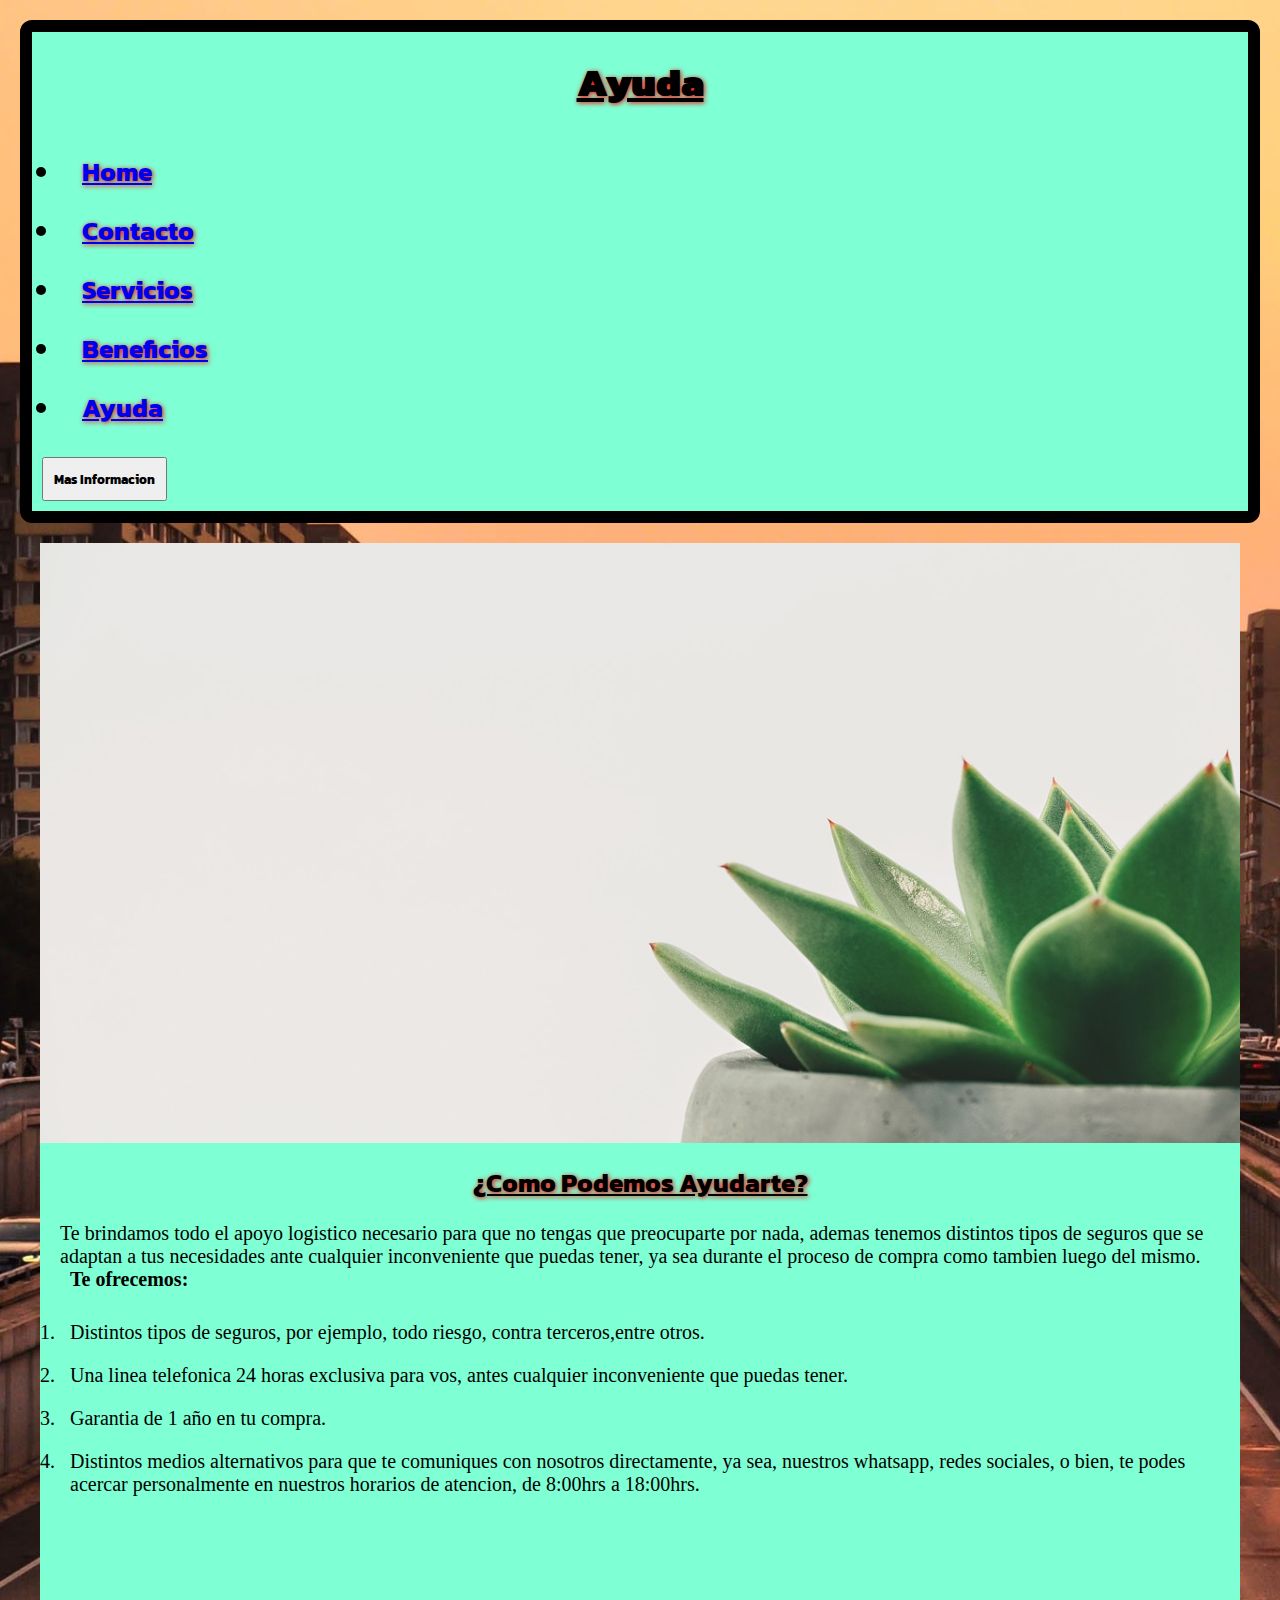
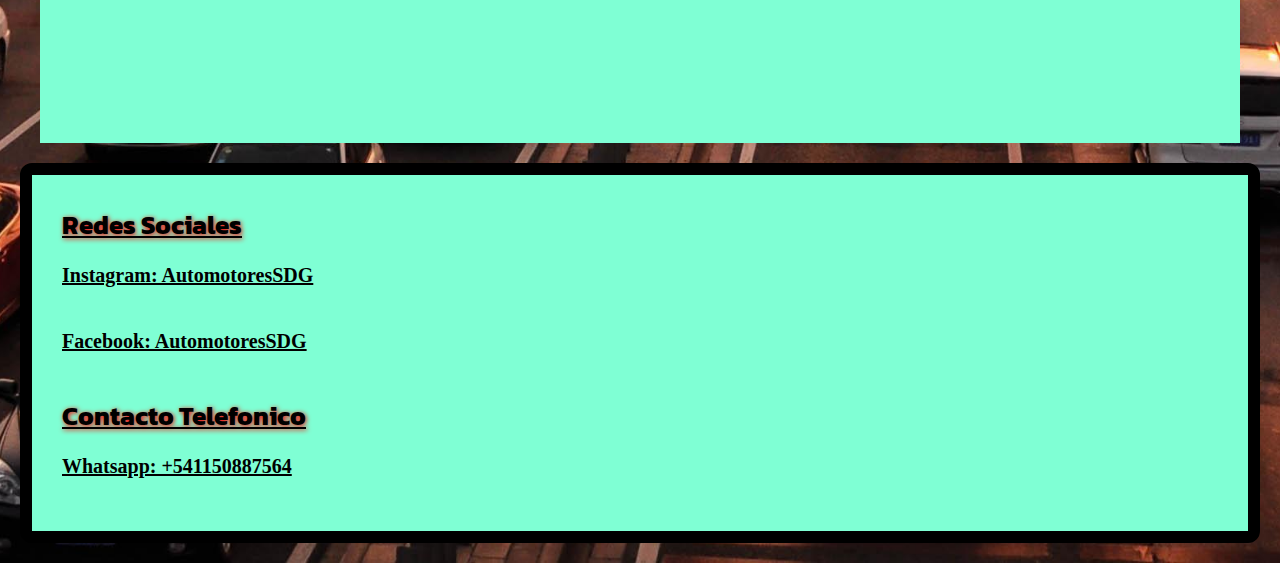
==== commit ac2b3d26: "corregidos los errores" ====
--- a/pages/ayuda.html
+++ b/pages/ayuda.html
@@ -14,28 +14,27 @@
     <!--ETIQUETA SEMANTICA HEADER, ETIQUETA PRINCIPAL QUE EN GENERAL SE UTILIZA PARA CONTENER TODO LO REFERIDO AL ENCABEZADO (NAV, POR EJEMPLO)--> 
     <header>
     <h1><strong>Ayuda</strong></h1>
-    <nav class="navbar navbar-expand-md">
-    <!-- Navbar links -->
-        <div class="collapse navbar-collapse" id="collapsibleNavbar">
-        <ul class="navbar-nav">
-            <li class="nav-item">
-            <a class="nav-link" href="../index.html">Home</a>
-            </li>
-            <li class="nav-item">
-                <a class="nav-link" href="./contacto.html">Contacto</a>
-                </li>
-            <li class="nav-item">
-            <a class="nav-link" href="./servicios.html">Servicios</a>
-            </li>
-            <li class="nav-item">
-            <a class="nav-link" href="./beneficios.html">Beneficios</a>
-            </li>
-            <li class="nav-item">
-            <a class="nav-link" href="./ayuda.html">Ayuda</a>
-            </li>
-        </ul>
-        </div>
-    </nav>
+    <!-- A grey horizontal navbar that becomes vertical on small screens -->
+<nav class="navbar navbar-expand-sm">
+    <!-- Links -->
+    <ul class="navbar-nav">
+    <li class="nav-item">
+        <a class="nav-link" href="../index.html">Home</a>
+    </li>
+    <li class="nav-item">
+        <a class="nav-link" href="./contacto.html">Contacto</a>
+    </li>
+    <li class="nav-item">
+        <a class="nav-link" href="./servicios.html">Servicios</a>
+    </li>
+    <li class="nav-item">
+        <a class="nav-link" href="./beneficios.html">Beneficios</a>
+    </li>
+    <li class="nav-item">
+        <a class="nav-link" href="./ayuda.html">Ayuda</a>
+    </li>
+    </ul>
+</nav>
     <!-- Button info -->
     <button type="button" class="btn btn-info">Mas Informacion</button>
     </header>
--- a/archivo.css
+++ b/archivo.css
@@ -862,4 +862,13 @@
     font-size: 20px;
     font-family: 'Times New Roman', Times, serif;
     color: black;
+}
+.sec{
+    width: 100%;
+}
+.carousel-indicators li{
+    height: 20px;
+    width: 20px;
+    border-radius: 50%;
+    border: 2px solid aqua;
 }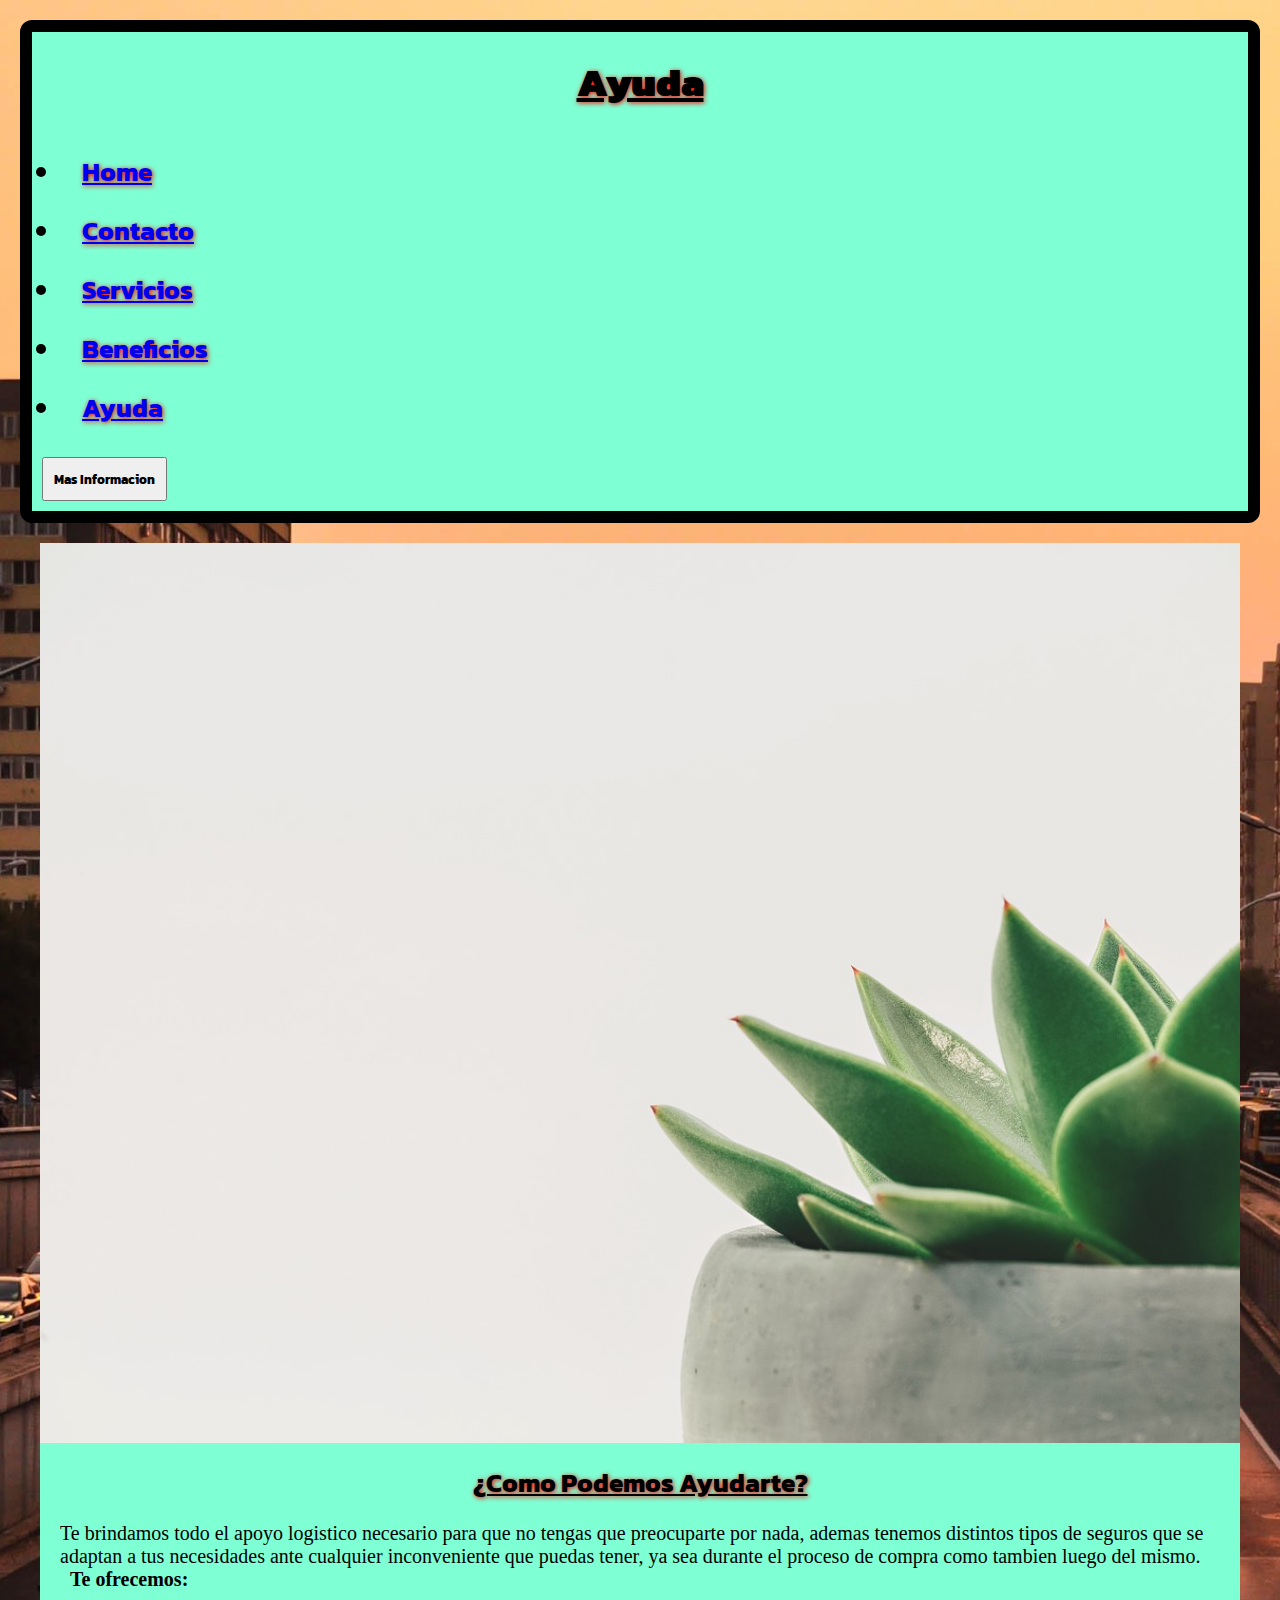
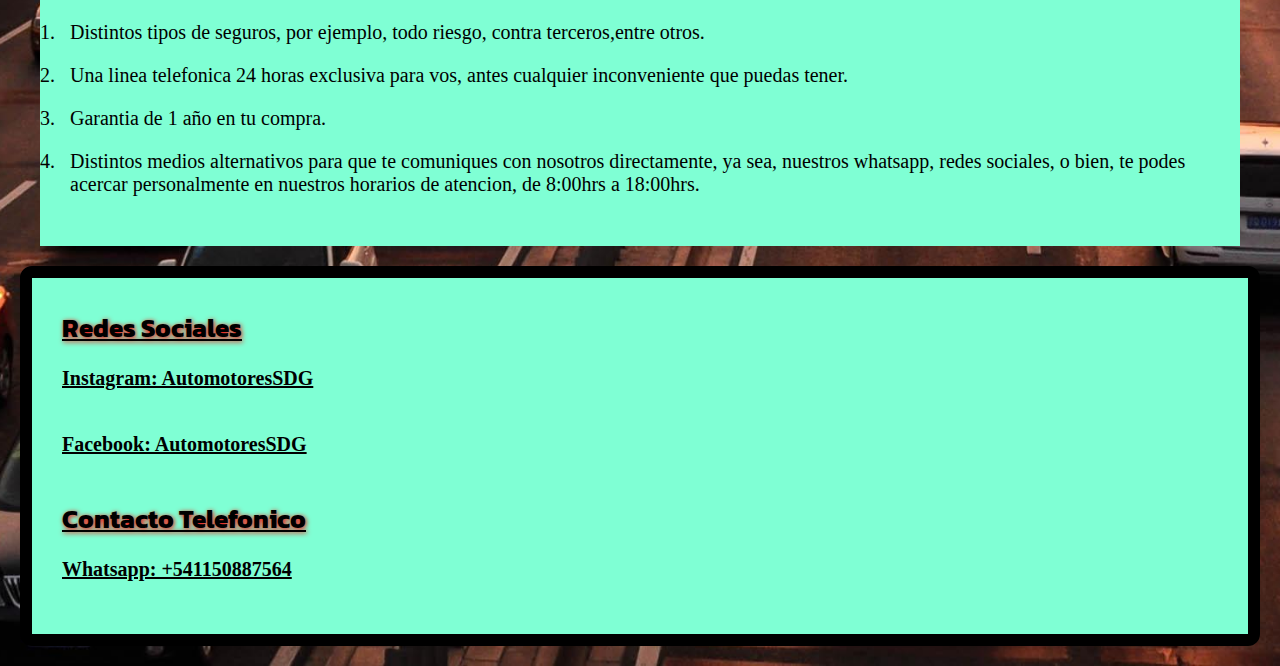
==== commit c5faa9ff: "algunas correciones 2.0" ====
--- a/pages/ayuda.html
+++ b/pages/ayuda.html
@@ -41,8 +41,8 @@
     <!--ETIQUETA SEMANTICA FOOTER, ETIQUETA PRINCIPAL QUE EN GENERAL SE USA PARA CONTENER TODO LO RELACIONADO AL PIE DE PAGINA, COMO POR EJEMPLO, EL MENU DE REDES SOCIALES-->
     <section class="container-fluid">
         <div class="row">
-            <aside class=" col-md-6 ar"></aside>
-            <aside class=" col-md-6 al">
+            <aside class=" col-sm-4 col-md-6 ar"></aside>
+            <aside class=" col-sm-4 col-md-6 al">
                 <h4 class="tituloayuda">¿Como podemos ayudarte?</h4>
                 <p class="parrafo1ayuda"p>Te brindamos todo el apoyo logistico necesario para que no tengas que preocuparte por nada, ademas tenemos distintos tipos de seguros que se adaptan a tus necesidades ante cualquier inconveniente que puedas tener, ya sea durante el proceso de compra como tambien luego del mismo.
                     <strong>Te ofrecemos:</strong>
--- a/archivo.css
+++ b/archivo.css
@@ -404,8 +404,8 @@
 .caja{
     border: 12px solid blue;
     color: white;
-    width: 100px;
-    height: 100px;
+    width: 80%;
+    height: 100%;
     border-radius: 12px;
     background-color: black;
     box-shadow: 1px 1px 5px red;
@@ -498,8 +498,8 @@
         width: 200px;
     }
     .item{
-        width: 140px;
-        height: 140px;
+        width: 100vh;
+        height: 100vh;
     }
     .video1{
         border: 12px solid blue;
@@ -537,34 +537,34 @@
     .cajaservicios{
         grid-template-columns: 1fr;
         grid-template-rows: auto;
-        width: 200px;
+        width: 100%;
     }
     .headerservicios{
-        width: 210px;
+        width: 150vh;
         height: auto;
     }
     .h2servicios{
-        width: 100px;
+        width: 100%;
         height: auto;
     }
     .parrafo1servicios{
-        width: 180px;
+        width: 150vh;
         height: auto;
     }
     .listaservicios{
-        width: 200px;
+        width: 150vh;
         height: auto;
     }
     .footerservicios{
-        width: 210px;
+        width: 150vh;
         height: auto;
     }
     .headerhome{
-        width: 250px;
+        width: 100vh;
         height: auto;
     }
     .footerhome{
-        width: 250px;
+        width: 120vh;
         height: auto;
     }
 }
@@ -833,12 +833,12 @@
     background-image: url(./multimedia/fondo\ aside.jpg);
     background-position: center;
     background-size: cover;
-    height: 600px;
+    height: 100vh;
 }
 .al{
     background-color: aquamarine;
     color: black;
-    height: 600px;
+    height: 100%;
 }
 .tituloayuda{
     color: black;
@@ -867,8 +867,8 @@
     width: 100%;
 }
 .carousel-indicators li{
-    height: 20px;
-    width: 20px;
+    height: 5vh;
+    width: 5vh;
     border-radius: 50%;
     border: 2px solid aqua;
 }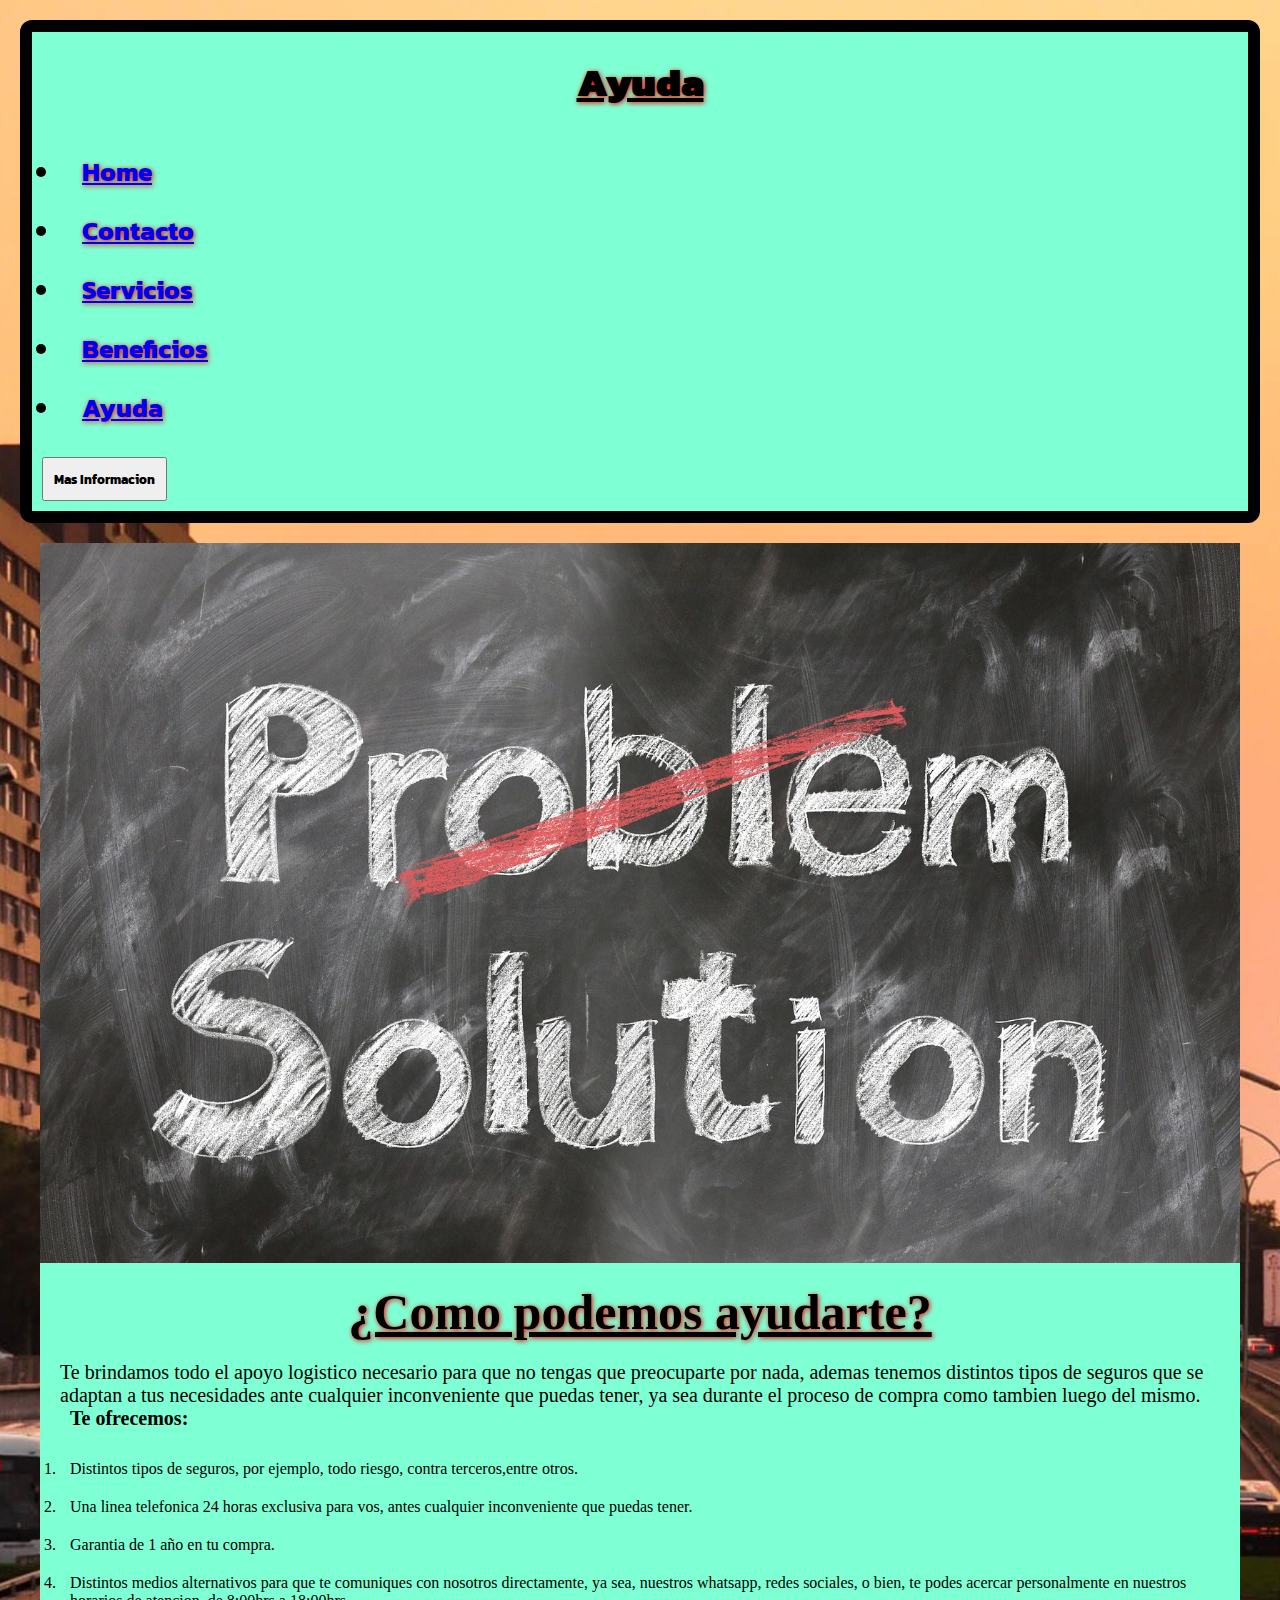
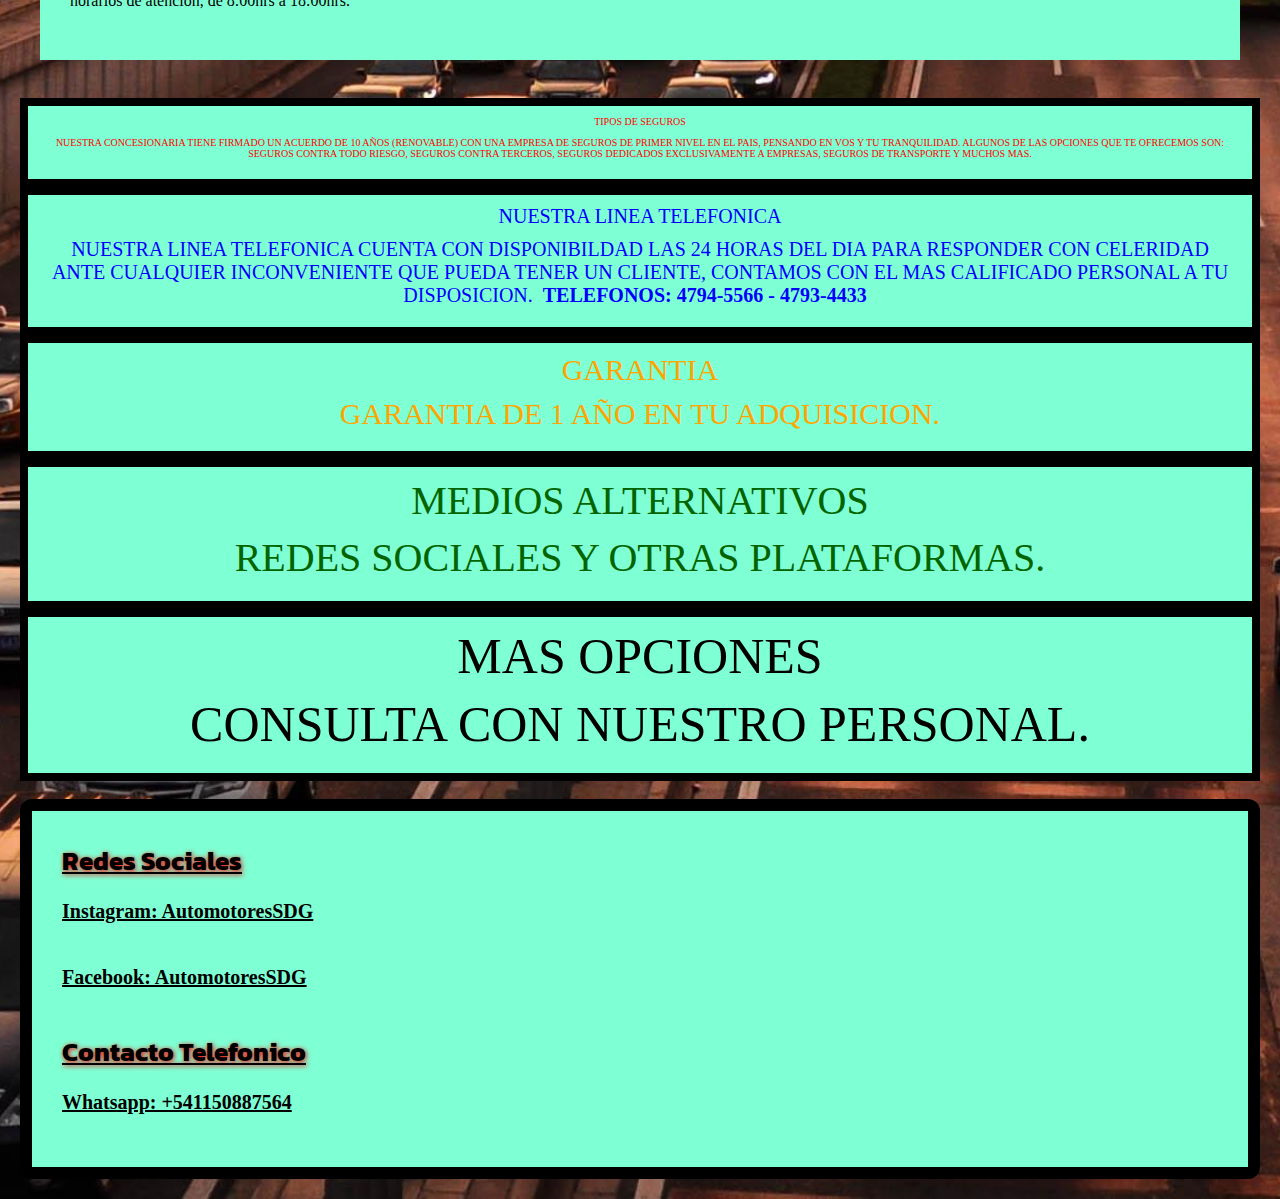
==== commit f9784c60: "agregue mapa, mixin y extend" ====
--- a/pages/ayuda.html
+++ b/pages/ayuda.html
@@ -56,6 +56,14 @@
             </aside>
         </div>
     </section>
+    <br>
+    <!--Declaracion de un mapa-->
+    <div class="btn--10px">Tipos de seguros <p>Nuestra concesionaria tiene firmado un acuerdo de 10 años (renovable) con una empresa de seguros de primer nivel en el pais, pensando en vos y tu tranquilidad. Algunos de las opciones que te ofrecemos son: seguros contra todo riesgo, seguros contra terceros, seguros dedicados exclusivamente a empresas, seguros de transporte y muchos mas.</p></div>
+    <div class="btn--20px">Nuestra linea telefonica <p>Nuestra linea telefonica cuenta con disponibildad las 24 horas del dia para responder con celeridad ante cualquier inconveniente que pueda tener un cliente, contamos con el mas calificado personal a tu disposicion.<strong>Telefonos: 4794-5566 - 4793-4433</strong></p></div>
+    <div class="btn--30px">Garantia <p>Garantia de 1 año en tu adquisicion.</p></div>
+    <div class="btn--40px">Medios alternativos<p>Redes sociales y otras plataformas.</p></div>
+    <div class="btn--50px">Mas opciones <p>Consulta con nuestro personal.</p></div>
+    <br>
     <footer class="footerayuda">
         <div>
             <h3>Redes Sociales</h3>
--- a/archivo.css
+++ b/archivo.css
@@ -1,874 +1,1287 @@
-@import url('https://fonts.googleapis.com/css2?family=Kanit:wght@100&family=Mouse+Memoirs&display=swap');
-*{
-    margin: 0;
-    padding: 10px;
-    box-sizing: border-box;
-}
-header{
-    background-color: aquamarine;
-    color: black;
-    border: 12px solid black;
-    font-size: 20px;
-    width: auto;
-    height: auto;
-    border-radius: 12px;
-    font-family: 'Kanit', sans-serif;
-}
-body{
-    background-image: url(./multimedia/fondo.jpg);
-    background-size:cover;
-    background-repeat: no-repeat;
-    background-position:top;
-}
-h1{
-    color: black;
-    text-decoration: underline;
-    font-style: normal;
-    font-weight: bolder;
-    text-align: center;
-    text-decoration-style: solid;
-    text-shadow: 1px 1px 5px red;
-    font-family: 'Kanit', sans-serif;
-    font-size: 40px;
-    text-transform: capitalize;
-}
-h1::selection{
-    color: red;
-}
-h2{
-    color: black;
-    font-size: 26px;
-    font-style: normal;
-    text-decoration: underline;
-    font-weight: bolder;
-    text-align: left;
-    text-shadow: 1px 1px 5px red;
-    font-family: 'Kanit', sans-serif;
-    text-transform: capitalize;
-}
-h2::selection{
-    color: red;
-}
-ul li{
-    font-size: 26px;
-    font-style: normal;
-    font-weight: bolder;  
-}
-.barra li{
-    list-style-type: none;
-    display: inline-block;
-}
-.barra a{
-    text-decoration: none;
-    text-shadow: 1px 1px 5px black;
-    text-transform: capitalize;
-}
-.barra a:hover{
-    color: black;
-}
-h3{
-    color: black;
-    font-size: 26px;
-    font-style: normal;
-    text-decoration: underline;
-    font-weight: bolder;
-    text-shadow: 1px 1px 5px red;
-    font-family: 'Kanit', sans-serif;
-    text-transform: capitalize;
-}
-h3::selection{
-    color: red;
-}
-.parrafo1{
-    color: black;
-    background-color: aquamarine;
-    border: 12px solid black;
-    font-size: 20px;
-    padding: 20px;
-    height: auto;
-    width: auto;
-    border-radius: 12px;
-}
-.parrafo2{
-    color: black;
-    background-color: aquamarine;
-    border: 12px solid black;
-    font-size: 20px;
-    padding: 20px;
-    height: auto;
-    width: auto;
-    border-radius: 12px;
-}
-.video1{
-    border: 12px solid blue;
-    padding:0;
-    border-radius: 12px;
-}
-.video2{
-    border: 12px solid blue;
-    padding: 0;
-    border-radius: 12px;
-}
-.imagen1{
-    border: 12px solid blue;
-    padding: 0;
-    border-radius: 12px ;
-}
-.imagen2{
-    border: 12px solid blue;
-    padding:0;
-    border-radius: 12px;
-}
-.imagen3{
-    border: 12px solid blue;
-    padding:0;
-    border-radius: 12px;
-}
-.titulogaleria{
-    text-align: left;
-    text-shadow: 1px 1px 5px red;
-    font-size: 30px;
-    font-family: 'Kanit', sans-serif;
-    text-decoration: underline;
-    color: black;
-    font-weight: bolder;
-    font-size: 26px;
-    text-transform: capitalize;
-}
-.galeria{
-    display: grid;
-    width: 100%;
-    grid-template-columns: 1fr 1fr 1fr;
-    grid-template-rows: repeat(4,200px);
-    grid-gap: 20px;
-    min-height: 100vh;
-    padding: 10px;
-}
-.item{
-    width: 100%;
-    background-color: black;
-    border: 10px solid darkblue;
-    filter: grayscale(100%);
-    border-radius: 12px;
-    box-shadow: 1px 1px 5px red;
-}
-.item:hover{
-    transform: scale(1,1);
-    transition: all 0,8s;
-    filter: grayscale(0%);
-}
-.item1{
-    background-image: url(./multimedia/audi\ rojo.jpg);
-    background-position: center;
-    background-size: cover;
-}
-.item2{
-    background-image: url(./multimedia/audi.jpg);
-    background-position: center;
-    background-size: cover;
-}
-.item3{
-    background-image: url(./multimedia/camioneta\ bmw.jpg);
-    background-position: center;
-    background-size: cover;
-}
-.item4{
-    background-image: url(./multimedia/corvette.jpg);
-    background-position: center;
-    background-size: cover;
-}
-.item5{
-    background-image: url(./multimedia/ferrari\ de\ carrera.jpg);
-    background-position: center;
-    background-size: cover;
-}
-.item6{
-    background-image: url(./multimedia/interior\ clase\ c.jpg);
-    background-position: center;
-    background-size: cover;
-}
-.item7{
-    background-image: url(./multimedia/interior\ mercedes\ benz.jpg);
-    background-position: center;
-    background-size: cover;
-}
-.item8{
-    background-image: url(./multimedia/maserati\ gran\ turismo.jpg);
-    background-position: center;
-    background-size: cover;
-}
-.item9{
-    background-image: url(./multimedia/mercedes\ azul.jpg);
-    background-position: center;
-    background-size: cover;
-}
-.item10{
-    background-image: url(./multimedia/mercedes\ blanco.jpg);
-    background-position: center;
-    background-size: cover;
-}
-.item11{
-    background-image: url(./multimedia/porsche\ 911.jpg);
-    background-position: center;
-    background-size: cover;
-}
-.item12{
-    background-image: url(./multimedia/rolls\ royce\ blanco.jpg);
-    background-position: center;
-    background-size: cover;
-}
-footer{
-    background-color: aquamarine;
-    color: black;
-    border: 12px solid black;
-    font-size: 20px;
-    width: auto;
-    height: auto;
-    border-radius: 12px;
-}
-#Instagram01{
-    text-decoration: underline;
-    font-weight: bolder;
-    font-variant: normal;
-}
-#Facebook02{
-    text-decoration: underline;
-    font-weight: bolder;
-    font-variant: normal;
-}
-#Whatsapp03{
-    text-decoration: underline;
-    font-weight: bolder;
-    font-variant: normal;
-}
-.headerhome{
-    background-color: aquamarine;
-    color: black;
-    border: 12px solid black;
-    font-size: 20px;
-    width: auto;
-    height: auto;
-    border-radius: 12px;
-    font-family: 'Kanit', sans-serif;
-    margin: 15px;
-}
-.titulo1home{
-    color: black;
-    text-decoration: underline;
-    font-style: normal;
-    font-weight: bolder;
-    text-align: center;
-    text-decoration-style: solid;
-    text-shadow: 1px 1px 5px red;
-    font-family: 'Kanit', sans-serif;
-    font-size: 40px;
-    text-transform: capitalize;
-}
-.titulo1home::selection{
-    color: red;
-}
-.titulo2home{
-    color: black;
-    font-size: 26px;
-    font-style: normal;
-    text-decoration: underline;
-    font-weight: bolder;
-    text-shadow: 1px 1px 5px red;
-    font-family: 'Kanit', sans-serif;
-    text-transform: capitalize;
-}
-.titulo2home::selection{
-    color: red;
-}
-#instagramhome{
-    text-decoration: underline;
-    font-weight: bolder;
-    font-variant: normal;
-}
-.facebookhome{
-    text-decoration: underline;
-    font-weight: bolder;
-    font-variant: normal;
-}
-.titulo3home{
-    color: black;
-    font-size: 26px;
-    font-style: normal;
-    text-decoration: underline;
-    font-weight: bolder;
-    text-shadow: 1px 1px 5px red;
-    font-family: 'Kanit', sans-serif;
-    text-transform: capitalize;
-}
-.titulo3home::selection{
-    color: red;
-}
-.whatsapphome{
-    text-decoration: underline;
-    font-weight: bolder;
-    font-variant: normal; 
-}
-.bodyhome{
-    background-image: url(./multimedia/fondo.jpg);
-    background-position: center;
-    background-size: cover;
-}
-.footerhome{
-    background-color: aquamarine;
-    color: black;
-    border: 12px solid black;
-    font-size: 20px;
-    width: auto;
-    height: auto;
-    border-radius: 12px;
-}
-.headerservicios{
-    background-color: aquamarine;
-    color: black;
-    border: 12px solid black;
-    font-size: 20px;
-    width: auto;
-    height: auto;
-    border-radius: 12px;
-    font-family: 'Kanit', sans-serif;
-    margin: 15px;
-}
-.titulo1servicios{
-    color: black;
-    text-decoration: underline;
-    font-style: normal;
-    font-weight: bolder;
-    text-align: center;
-    text-decoration-style: solid;
-    text-shadow: 1px 1px 5px red;
-    font-family: 'Kanit', sans-serif;
-    font-size: 40px;
-    text-transform: capitalize;
-}
-.titulo1servicios::selection{
-    color: red;
-}
-.parrafo1servicios{
-    color: black;
-    background-color: aquamarine;
-    border: 12px solid black;
-    font-size: 20px;
-    padding: 20px;
-    height: auto;
-    width: auto;
-    border-radius: 12px;
-}
-.h2servicios{
-    color: black;
-    font-size: 26px;
-    font-style: normal;
-    text-decoration: underline;
-    font-weight: bolder;
-    text-align: left;
-    text-shadow: 1px 1px 5px red;
-    font-family: 'Kanit', sans-serif;
-    text-transform: capitalize;
-}
-h2servicios::selection{
-    color: red;
-}
-.listaservicios{
-    background-color: aquamarine;
-    color: black;
-    font-size: 20px;
-    padding: 30px;
-    border: 12px solid black;
-    border-radius: 12px;
-    margin: 20px;
-}
-.imagenesservicios{
-    color: black;
-    font-size: 26px;
-    font-style: normal;
-    text-decoration: underline;
-    font-weight: bolder;
-    text-shadow: 1px 1px 5px red;
-    font-family: 'Kanit', sans-serif;
-    text-transform: capitalize;
-}
-.cajaservicios{
-    display: grid;
-    width: 100%;
+@import url("https://fonts.googleapis.com/css2?family=Kanit:wght@100&family=Mouse+Memoirs&display=swap");
+@import url("./parciales/_beneficios.scss");
+@import url("./parciales/_contacto.scss");
+@import url("./parciales/_servicios.scss");
+* {
+  margin: 0;
+  padding: 10px;
+  box-sizing: border-box;
+}
+
+body {
+  background-image: url(./multimedia/fondo.jpg);
+  background-size: cover;
+  background-repeat: no-repeat;
+  background-position: top;
+}
+
+header {
+  background-color: aquamarine;
+  color: black;
+  border: 12px solid black;
+  font-size: 20px;
+  width: auto;
+  height: auto;
+  border-radius: 12px;
+  font-family: "Kanit", sans-serif;
+}
+
+header h1 {
+  color: black;
+  text-decoration: underline;
+  font-style: normal;
+  font-weight: bolder;
+  text-align: center;
+  text-decoration-style: solid;
+  text-shadow: 1px 1px 5px red;
+  font-family: "Kanit", sans-serif;
+  font-size: 40px;
+  text-transform: capitalize;
+}
+
+header h1::selection {
+  color: red;
+}
+
+header h2 {
+  color: black;
+  font-size: 26px;
+  font-style: normal;
+  text-decoration: underline;
+  font-weight: bolder;
+  text-align: left;
+  text-shadow: 1px 1px 5px red;
+  font-family: "Kanit", sans-serif;
+  text-transform: capitalize;
+}
+
+header h2::selection {
+  color: red;
+}
+
+header ul li {
+  font-size: 26px;
+  font-style: normal;
+  font-weight: bolder;
+}
+
+header .barra li {
+  list-style-type: none;
+  display: inline-block;
+}
+
+header .barra a {
+  text-decoration: none;
+  text-shadow: 1px 1px 5px black;
+  text-transform: capitalize;
+}
+
+header .barra a:hover {
+  color: black;
+}
+
+main h2 {
+  color: black;
+  font-size: 26px;
+  font-style: normal;
+  text-decoration: underline;
+  font-weight: bolder;
+  text-align: left;
+  text-shadow: 1px 1px 5px red;
+  font-family: "Kanit", sans-serif;
+  text-transform: capitalize;
+}
+
+main h2::selection {
+  color: red;
+}
+
+main .parrafo1 {
+  color: black;
+  background-color: aquamarine;
+  border: 12px solid black;
+  font-size: 20px;
+  padding: 20px;
+  height: auto;
+  width: auto;
+  border-radius: 12px;
+}
+
+main .parrafo2 {
+  color: black;
+  background-color: aquamarine;
+  border: 12px solid black;
+  font-size: 20px;
+  padding: 20px;
+  height: auto;
+  width: auto;
+  border-radius: 12px;
+}
+
+main .video1 {
+  border: 12px solid blue;
+  padding: 0;
+  border-radius: 12px;
+}
+
+main .video2 {
+  border: 12px solid blue;
+  padding: 0;
+  border-radius: 12px;
+}
+
+main .imagen1 {
+  border: 12px solid blue;
+  padding: 0;
+  border-radius: 12px;
+}
+
+main .imagen2 {
+  border: 12px solid blue;
+  padding: 0;
+  border-radius: 12px;
+}
+
+main .imagen3 {
+  border: 12px solid blue;
+  padding: 0;
+  border-radius: 12px;
+}
+
+main .titulogaleria {
+  text-align: left;
+  text-shadow: 1px 1px 5px red;
+  font-size: 30px;
+  font-family: "Kanit", sans-serif;
+  text-decoration: underline;
+  color: black;
+  font-weight: bolder;
+  font-size: 26px;
+  text-transform: capitalize;
+}
+
+main .galeria {
+  display: grid;
+  width: 100%;
+  grid-template-columns: 1fr 1fr 1fr;
+  grid-template-rows: repeat(4, 200px);
+  grid-gap: 20px;
+  min-height: 100vh;
+  padding: 10px;
+}
+
+main .item {
+  width: 100%;
+  background-color: black;
+  border: 10px solid dark blue;
+  filter: grayscale(100%);
+  border-radius: 12px;
+  box-shadow: 1px 1px 5px red;
+}
+
+main .item:hover {
+  transform: scale(1, 1);
+  transition: all 0, 8s;
+  filter: grayscale(0%);
+}
+
+main .item1 {
+  background-image: url(./multimedia/audi.jpg);
+  background-position: center;
+  background-size: cover;
+  width: 40vh !important;
+}
+
+main .item2 {
+  background-image: url(./multimedia/audi.jpg);
+  background-position: center;
+  background-size: cover;
+  width: 40vh !important;
+}
+
+main .item3 {
+  background-image: url(./multimedia/audi.jpg);
+  background-position: center;
+  background-size: cover;
+  width: 40vh !important;
+}
+
+main .item4 {
+  background-image: url(./multimedia/corvette.jpg);
+  background-position: center;
+  background-size: cover;
+  width: 40vh !important;
+}
+
+main .item5 {
+  background-image: url(./multimedia/audi.jpg);
+  background-position: center;
+  background-size: cover;
+  width: 40vh !important;
+}
+
+main .item6 {
+  background-image: url(./multimedia/audi.jpg);
+  background-position: center;
+  background-size: cover;
+  width: 40vh !important;
+}
+
+main .item7 {
+  background-image: url(./multimedia/audi.jpg);
+  background-position: center;
+  background-size: cover;
+  width: 40vh !important;
+}
+
+main .item8 {
+  background-image: url(./multimedia/audi.jpg);
+  background-position: center;
+  background-size: cover;
+  width: 40vh !important;
+}
+
+main .item9 {
+  background-image: url(./multimedia/audi.jpg);
+  background-position: center;
+  background-size: cover;
+  width: 40vh !important;
+}
+
+main .item10 {
+  background-image: url(./multimedia/audi.jpg);
+  background-position: center;
+  background-size: cover;
+  width: 40vh !important;
+}
+
+main .item11 {
+  background-image: url(./multimedia/audi.jpg);
+  background-position: center;
+  background-size: cover;
+  width: 40vh !important;
+}
+
+main .item12 {
+  background-image: url(./multimedia/audi.jpg);
+  background-position: center;
+  background-size: cover;
+  width: 40vh !important;
+}
+
+footer {
+  background-color: aquamarine;
+  color: black;
+  border: 12px solid black;
+  font-size: 20px;
+  width: auto;
+  height: auto;
+  border-radius: 12px;
+}
+
+footer h3 {
+  color: black;
+  font-size: 26px;
+  font-style: normal;
+  text-decoration: underline;
+  font-weight: bolder;
+  text-shadow: 1px 1px 5px red;
+  font-family: "Kanit", sans-serif;
+  text-transform: capitalize;
+}
+
+footer h3::selection {
+  color: red;
+}
+
+footer #Instagram01,
+footer #Whatsapp03,
+footer #Facebook02 {
+  text-decoration: underline;
+  font-weight: bolder;
+  font-variant: normal;
+}
+
+.bodyhome {
+  background-image: url(./multimedia/fondo.jpg);
+  background-position: center;
+  background-size: cover;
+}
+
+.headerhome {
+  background-color: aquamarine;
+  color: black;
+  border: 12px solid black;
+  font-size: 20px;
+  width: auto;
+  height: auto;
+  border-radius: 12px;
+  font-family: "Kanit", sans-serif;
+  margin: 15px;
+}
+
+.headerhome .titulo1home {
+  color: black;
+  text-decoration: underline;
+  font-style: normal;
+  font-weight: bolder;
+  text-align: center;
+  text-decoration-style: solid;
+  text-shadow: 1px 1px 5px red;
+  font-family: "Kanit", sans-serif;
+  font-size: 40px;
+  text-transform: capitalize;
+}
+
+.headerhome .titulo1home::selection {
+  color: red;
+}
+
+.headerhome .navbar {
+  background-color: aquamarine;
+  color: black;
+  text-shadow: 1px 1px 5px red;
+  text-transform: capitalize;
+  height: auto;
+}
+
+div h1 {
+  color: black;
+  text-decoration: underline;
+  font-style: normal;
+  font-weight: bolder;
+  text-align: center;
+  text-decoration-style: solid;
+  text-shadow: 1px 1px 5px red;
+  font-family: "Kanit", sans-serif;
+  font-size: 40px;
+  text-transform: capitalize;
+}
+
+div h1::selection {
+  color: red;
+}
+
+div .jumbotron {
+  background-image: url(./multimedia/escarabajorojo.jpg);
+  background-position: center;
+  background-size: cover;
+  height: 100%;
+  width: 80%;
+}
+
+div .titulojumbotron {
+  font-size: 20px;
+  font-weight: bold;
+  font-family: "Times New Roman", Times, serif;
+  text-align: center;
+  text-shadow: 0px 0px 5px black;
+  color: aquamarine;
+  text-decoration: none;
+}
+
+div .parrafojumbotron {
+  font-size: 28px;
+  font-family: Arial, Helvetica, sans-serif;
+  color: red;
+  font-weight: bold;
+}
+
+div .parrafojumbotron::selection {
+  color: darkturquoise;
+}
+
+div .btn-info {
+  color: black;
+  text-transform: capitalize;
+  font-weight: bold;
+  font-family: "Kanit", sans-serif;
+}
+
+div .btn-info:hover {
+  color: blue;
+  background-color: black;
+}
+
+h1 {
+  color: black;
+  text-decoration: underline;
+  font-style: normal;
+  font-weight: bolder;
+  text-align: center;
+  text-decoration-style: solid;
+  text-shadow: 1px 1px 5px red;
+  font-family: "Kanit", sans-serif;
+  font-size: 40px;
+  text-transform: capitalize;
+}
+
+h1::selection {
+  color: red;
+}
+
+section div div .card-title {
+  text-align: left;
+  font-size: 20px;
+  font-family: Arial, Helvetica, sans-serif;
+  font-weight: bold;
+  text-decoration: underline;
+  text-transform: capitalize;
+}
+
+section div div .card-title::selection {
+  color: red;
+}
+
+section div div .card-text {
+  text-align: left;
+  font-size: 16px;
+  font-family: Arial, Helvetica, sans-serif;
+  text-transform: capitalize;
+  font-weight: bold;
+  font-style: oblique;
+}
+
+section div div .card-text::selection {
+  color: red;
+}
+
+.footerhome {
+  background-color: aquamarine;
+  color: black;
+  border: 12px solid black;
+  font-size: 20px;
+  width: auto;
+  height: auto;
+  border-radius: 12px;
+}
+
+.footerhome .titulo2home {
+  color: black;
+  font-size: 26px;
+  font-style: normal;
+  text-decoration: underline;
+  font-weight: bolder;
+  text-shadow: 1px 1px 5px red;
+  font-family: "Kanit", sans-serif;
+  text-transform: capitalize;
+}
+
+.footerhome .titulo2home::selection {
+  color: red;
+}
+
+.footerhome #instagramhome,
+.footerhome .whatsapphome,
+.footerhome .facebookhome {
+  text-decoration: underline;
+  font-weight: bolder;
+  font-variant: normal;
+}
+
+.footerhome .titulo3home {
+  color: black;
+  font-size: 26px;
+  font-style: normal;
+  text-decoration: underline;
+  font-weight: bolder;
+  text-shadow: 1px 1px 5px red;
+  font-family: "Kanit", sans-serif;
+  text-transform: capitalize;
+}
+
+.footerhome .titulo3home::selection {
+  color: red;
+}
+
+header h1 {
+  color: black;
+  text-decoration: underline;
+  font-style: normal;
+  font-weight: bolder;
+  text-align: center;
+  text-decoration-style: solid;
+  text-shadow: 1px 1px 5px red;
+  font-family: "Kanit", sans-serif;
+  font-size: 40px;
+  text-transform: capitalize;
+}
+
+header h1::selection {
+  color: red;
+}
+
+header .navbar {
+  background-color: aquamarine;
+  color: black;
+  text-shadow: 1px 1px 5px red;
+  text-transform: capitalize;
+  height: auto;
+}
+
+header .btn-info {
+  color: black;
+  text-transform: capitalize;
+  font-weight: bold;
+  font-family: "Kanit", sans-serif;
+}
+
+header .btn-info:hover {
+  color: blue;
+  background-color: black;
+}
+
+h2 {
+  color: black;
+  font-size: 26px;
+  font-style: normal;
+  text-decoration: underline;
+  font-weight: bolder;
+  text-align: left;
+  text-shadow: 1px 1px 5px red;
+  font-family: "Kanit", sans-serif;
+  text-transform: capitalize;
+}
+
+h2::selection {
+  color: red;
+}
+
+form {
+  font-size: 20px;
+  font-family: "Kanit", sans-serif;
+  text-shadow: 1px 1px 5px red;
+  text-decoration: underline;
+  font-style: italic;
+  font-weight: bold;
+  text-decoration-color: black;
+  text-transform: capitalize;
+}
+
+h3 {
+  color: black;
+  font-size: 26px;
+  font-style: normal;
+  text-decoration: underline;
+  font-weight: bolder;
+  text-shadow: 1px 1px 5px red;
+  font-family: "Kanit", sans-serif;
+  text-transform: capitalize;
+}
+
+h3::selection {
+  color: red;
+}
+
+section div .card-title {
+  text-align: left;
+  font-size: 20px;
+  font-family: Arial, Helvetica, sans-serif;
+  font-weight: bold;
+  text-decoration: underline;
+  text-transform: capitalize;
+}
+
+section div .card-title::selection {
+  color: red;
+}
+
+section div .card-text {
+  text-align: left;
+  font-size: 16px;
+  font-family: Arial, Helvetica, sans-serif;
+  text-transform: capitalize;
+  font-weight: bold;
+  font-style: oblique;
+}
+
+section div .card-text::selection {
+  color: red;
+}
+
+section div .btn-primary {
+  color: white;
+  background-color: blue;
+  text-transform: capitalize;
+}
+
+.footercontacto {
+  background-color: aquamarine;
+  color: black;
+  border: 12px solid black;
+  font-size: 20px;
+  width: auto;
+  height: auto;
+  border-radius: 12px;
+}
+
+.footercontacto h3 {
+  color: black;
+  font-size: 26px;
+  font-style: normal;
+  text-decoration: underline;
+  font-weight: bolder;
+  text-shadow: 1px 1px 5px red;
+  font-family: "Kanit", sans-serif;
+  text-transform: capitalize;
+}
+
+.footercontacto h3::selection {
+  color: red;
+}
+
+.footercontacto #instagramcontacto,
+.footercontacto #whatsappcontacto,
+.footercontacto #facebookcontacto {
+  text-decoration: underline;
+  font-weight: bolder;
+  font-variant: normal;
+}
+
+.footercontacto .titulo4contacto {
+  color: black;
+  font-size: 26px;
+  font-style: normal;
+  text-decoration: underline;
+  font-weight: bolder;
+  text-shadow: 1px 1px 5px red;
+  font-family: "Kanit", sans-serif;
+  text-transform: capitalize;
+}
+
+.footercontacto .titulo4contacto::selection {
+  color: red;
+}
+
+.bodyservicios {
+  background-image: url(./multimedia/fondo.jpg);
+  background-position: center;
+  background-size: cover;
+}
+
+.bodyservicios .headerservicios {
+  background-color: aquamarine;
+  color: black;
+  border: 12px solid black;
+  font-size: 20px;
+  width: auto;
+  height: auto;
+  border-radius: 12px;
+  font-family: "Kanit", sans-serif;
+  margin: 15px;
+}
+
+.bodyservicios .titulo1servicios {
+  color: black;
+  text-decoration: underline;
+  font-style: normal;
+  font-weight: bolder;
+  text-align: center;
+  text-decoration-style: solid;
+  text-shadow: 1px 1px 5px red;
+  font-family: "Kanit", sans-serif;
+  font-size: 40px;
+  text-transform: capitalize;
+}
+
+.bodyservicios .titulo1servicios::selection {
+  color: red;
+}
+
+.bodyservicios .navbar {
+  background-color: aquamarine;
+  color: black;
+  text-shadow: 1px 1px 5px red;
+  text-transform: capitalize;
+  height: auto;
+}
+
+.bodyservicios .btn-info {
+  color: black;
+  text-transform: capitalize;
+  font-weight: bold;
+  font-family: "Kanit", sans-serif;
+}
+
+.bodyservicios .btn-info:hover {
+  color: blue;
+  background-color: black;
+}
+
+main .h2servicios {
+  color: black;
+  font-size: 26px;
+  font-style: normal;
+  text-decoration: underline;
+  font-weight: bolder;
+  text-align: left;
+  text-shadow: 1px 1px 5px red;
+  font-family: "Kanit", sans-serif;
+  text-transform: capitalize;
+}
+
+main h2servicios::selection {
+  color: red;
+}
+
+main .parrafo1servicios {
+  color: black;
+  background-color: aquamarine;
+  border: 12px solid black;
+  font-size: 20px;
+  padding: 20px;
+  height: auto;
+  width: auto;
+  border-radius: 12px;
+}
+
+main .listaservicios {
+  background-color: aquamarine;
+  color: black;
+  font-size: 20px;
+  padding: 30px;
+  border: 12px solid black;
+  border-radius: 12px;
+  margin: 20px;
+}
+
+.imagenesservicios {
+  color: black;
+  font-size: 26px;
+  font-style: normal;
+  text-decoration: underline;
+  font-weight: bolder;
+  text-shadow: 1px 1px 5px red;
+  font-family: "Kanit", sans-serif;
+  text-transform: capitalize;
+}
+
+.cajaservicios {
+  display: grid;
+  width: 100%;
+  height: 100vh;
+  padding: 10px;
+  margin: 12px;
+  grid-gap: 10px;
+  grid-template-columns: 1fr 1fr;
+  grid-template-rows: repeat(2, 200px);
+}
+
+.caja {
+  border: 12px solid blue;
+  color: white;
+  width: 80%;
+  height: 100%;
+  border-radius: 12px;
+  background-color: black;
+  box-shadow: 1px 1px 5px red;
+  filter: grayscale(100%);
+}
+
+.caja:hover {
+  transition: all 0.7s;
+  transform: scale(1, 1);
+  filter: grayscale(0%);
+}
+
+.caja1 {
+  background-image: url(./multimedia/audi.jpg);
+  background-position: center;
+  background-size: cover;
+}
+
+.caja2 {
+  background-image: url(./multimedia/cambiarfiltroaceite.webp);
+  background-position: center;
+  background-size: cover;
+}
+
+.caja3 {
+  background-image: url(./multimedia/neumaticos.jpg);
+  background-position: center;
+  background-size: cover;
+}
+
+.caja4 {
+  background-image: url(./multimedia/bateria.jpg);
+  background-position: center;
+  background-size: cover;
+}
+
+.sec {
+  width: 100%;
+}
+
+.carousel-indicators li {
+  height: 5vh;
+  width: 5vh;
+  border-radius: 50%;
+  border: 2px solid aqua;
+}
+
+.footerservicios {
+  background-color: aquamarine;
+  color: black;
+  border: 12px solid black;
+  font-size: 20px;
+  width: auto;
+  height: auto;
+  border-radius: 12px;
+}
+
+.footerservicios .titulo2servicios {
+  color: black;
+  font-size: 26px;
+  font-style: normal;
+  text-decoration: underline;
+  font-weight: bolder;
+  text-shadow: 1px 1px 5px red;
+  font-family: "Kanit", sans-serif;
+  text-transform: capitalize;
+}
+
+.footerservicios .titulos2servicios::selection {
+  color: red;
+}
+
+.footerservicios #instagramservicios,
+.footerservicios #whatsappservicios,
+.footerservicios #facebookservicios {
+  text-decoration: underline;
+  font-weight: bolder;
+  font-variant: normal;
+}
+
+.footerservicios .titulo3servicios {
+  color: black;
+  font-size: 26px;
+  font-style: normal;
+  text-decoration: underline;
+  font-weight: bolder;
+  text-shadow: 1px 1px 5px red;
+  font-family: "Kanit", sans-serif;
+  text-transform: capitalize;
+}
+
+.footerservicios .titulos3servicios::selection {
+  color: red;
+}
+
+header h1 {
+  color: black;
+  text-decoration: underline;
+  font-style: normal;
+  font-weight: bolder;
+  text-align: center;
+  text-decoration-style: solid;
+  text-shadow: 1px 1px 5px red;
+  font-family: "Kanit", sans-serif;
+  font-size: 40px;
+  text-transform: capitalize;
+}
+
+header h1::selection {
+  color: red;
+}
+
+header .navbar {
+  background-color: aquamarine;
+  color: black;
+  text-shadow: 1px 1px 5px red;
+  text-transform: capitalize;
+  height: auto;
+}
+
+header .btn-info {
+  color: black;
+  text-transform: capitalize;
+  font-weight: bold;
+  font-family: "Kanit", sans-serif;
+}
+
+header .btn-info:hover {
+  color: blue;
+  background-color: black;
+}
+
+main .cualesbeneficios {
+  text-align: center;
+  font-size: 50px;
+  text-decoration: underline;
+  text-shadow: 1px 1px 5px red;
+}
+
+main .beneficio {
+  height: 60px;
+  width: 500px;
+  background-color: aqua;
+  text-align: center;
+  font-size: 30px;
+  padding: 10px;
+  font-family: "Franklin Gothic Medium", "Arial Narrow", Arial, sans-serif;
+  border: 5px solid black;
+}
+
+main #beneficio1 {
+  transition: height 2.7s;
+}
+
+main #beneficio1:hover {
+  height: 300px;
+  width: 500px;
+}
+
+main #beneficio2 {
+  transition: height 2.7s;
+}
+
+main #beneficio2:hover {
+  height: 300px;
+  width: 500px;
+}
+
+main #beneficio3 {
+  transition: height 2.7s, width 0.7s;
+}
+
+main #beneficio3:active {
+  height: 200px;
+  width: 800px;
+}
+
+main #beneficio4 {
+  transition: all 2.7s;
+}
+
+main #beneficio4:hover {
+  background-color: red;
+  height: 100px;
+  width: 800px;
+  font-family: Cambria, Cochin, Georgia, Times, "Times New Roman", serif;
+  font-size: 40px;
+  transition: all 2.7s;
+}
+
+main .sec {
+  width: 100%;
+}
+
+main .carousel-indicators li {
+  height: 5vh;
+  width: 5vh;
+  border-radius: 50%;
+  border: 2px solid aqua;
+}
+
+.footerbeneficios {
+  background-color: aquamarine;
+  color: black;
+  border: 12px solid black;
+  font-size: 20px;
+  width: auto;
+  height: auto;
+  border-radius: 12px;
+}
+
+.footerbeneficios h3 {
+  color: black;
+  font-size: 26px;
+  font-style: normal;
+  text-decoration: underline;
+  font-weight: bolder;
+  text-shadow: 1px 1px 5px red;
+  font-family: "Kanit", sans-serif;
+  text-transform: capitalize;
+}
+
+.footerbeneficios h3::selection {
+  color: red;
+}
+
+.footerbeneficios #instagrambeneficios,
+.footerbeneficios #whatsappbeneficios,
+.footerbeneficios #facebookbeneficios {
+  text-decoration: underline;
+  font-weight: bolder;
+  font-variant: normal;
+}
+
+.footerbeneficios .titulo4beneficios {
+  color: black;
+  font-size: 26px;
+  font-style: normal;
+  text-decoration: underline;
+  font-weight: bolder;
+  text-shadow: 1px 1px 5px red;
+  font-family: "Kanit", sans-serif;
+  text-transform: capitalize;
+}
+
+.footerbeneficios .titulo4beneficios::selection {
+  color: red;
+}
+
+header h1 {
+  color: black;
+  text-decoration: underline;
+  font-style: normal;
+  font-weight: bolder;
+  text-align: center;
+  text-decoration-style: solid;
+  text-shadow: 1px 1px 5px red;
+  font-family: "Kanit", sans-serif;
+  font-size: 40px;
+  text-transform: capitalize;
+}
+
+header h1::selection {
+  color: red;
+}
+
+header .navbar {
+  background-color: aquamarine;
+  color: black;
+  text-shadow: 1px 1px 5px red;
+  text-transform: capitalize;
+  height: auto;
+}
+
+header .btn-info {
+  color: black;
+  text-transform: capitalize;
+  font-weight: bold;
+  font-family: "Kanit", sans-serif;
+}
+
+header .btn-info:hover {
+  color: blue;
+  background-color: black;
+}
+
+section .ar {
+  background-color: aquamarine;
+  background-image: url(./multimedia/ayuda.jpg);
+  background-position: center;
+  background-size: cover;
+  height: 80vh;
+}
+
+section .al {
+  background-color: aquamarine;
+  color: black;
+  height: 100%;
+}
+
+section .tituloayuda {
+  text-align: center;
+  font-size: 50px;
+  text-decoration: underline;
+  text-shadow: 1px 1px 5px red;
+}
+
+section .tituloayuda::selection {
+  color: red;
+}
+
+section .parrafo1ayuda {
+  font-size: 20px;
+  font-family: "Times New Roman", Times, serif;
+  color: black;
+}
+
+section .parrafo1ayuda .listaayuda {
+  font-size: 20px;
+  font-family: "Times New Roman", Times, serif;
+  color: black;
+  font-weight: 900;
+}
+
+.btn--10px {
+  background-color: aquamarine;
+  color: red;
+  font-size: 10px;
+  text-align: center;
+  font-family: "Times New Roman", Times, serif;
+  height: 70%;
+  width: 100%;
+  border: 8px solid black;
+  text-transform: uppercase;
+}
+
+.btn--20px {
+  background-color: aquamarine;
+  color: blue;
+  font-size: 20px;
+  text-align: center;
+  font-family: "Times New Roman", Times, serif;
+  height: 70%;
+  width: 100%;
+  border: 8px solid black;
+  text-transform: uppercase;
+}
+
+.btn--30px {
+  background-color: aquamarine;
+  color: orange;
+  font-size: 30px;
+  text-align: center;
+  font-family: "Times New Roman", Times, serif;
+  height: 70%;
+  width: 100%;
+  border: 8px solid black;
+  text-transform: uppercase;
+}
+
+.btn--40px {
+  background-color: aquamarine;
+  color: darkgreen;
+  font-size: 40px;
+  text-align: center;
+  font-family: "Times New Roman", Times, serif;
+  height: 70%;
+  width: 100%;
+  border: 8px solid black;
+  text-transform: uppercase;
+}
+
+.btn--50px {
+  background-color: aquamarine;
+  color: black;
+  font-size: 50px;
+  text-align: center;
+  font-family: "Times New Roman", Times, serif;
+  height: 70%;
+  width: 100%;
+  border: 8px solid black;
+  text-transform: uppercase;
+}
+
+.footerayuda {
+  background-color: aquamarine;
+  color: black;
+  border: 12px solid black;
+  font-size: 20px;
+  width: auto;
+  height: auto;
+  border-radius: 12px;
+}
+
+.footerayuda h3 {
+  color: black;
+  font-size: 26px;
+  font-style: normal;
+  text-decoration: underline;
+  font-weight: bolder;
+  text-shadow: 1px 1px 5px red;
+  font-family: "Kanit", sans-serif;
+  text-transform: capitalize;
+}
+
+.footerayuda h3::selection {
+  color: red;
+}
+
+.footerayuda #instagramayuda,
+.footerayuda #whatsappayuda,
+.footerayuda #facebookayuda {
+  text-decoration: underline;
+  font-weight: bolder;
+  font-variant: normal;
+}
+
+.footerayuda .titulo4ayuda {
+  color: black;
+  font-size: 26px;
+  font-style: normal;
+  text-decoration: underline;
+  font-weight: bolder;
+  text-shadow: 1px 1px 5px red;
+  font-family: "Kanit", sans-serif;
+  text-transform: capitalize;
+}
+
+.footerayuda .titulo4ayuda::selection {
+  color: red;
+}
+
+@media only screen and (min-width: 320px) and (max-width: 768px) {
+  .galeria {
+    grid-template-columns: 1fr 1fr;
+    grid-template-rows: auto;
+    width: 200px;
+  }
+  .item {
+    width: 100vh;
     height: 100vh;
-    padding: 10px;
-    margin: 12px;
-    grid-gap:10px;
-    grid-template-columns: 1fr 1fr;
-    grid-template-rows: repeat(2,200px);
-}
-.caja{
-    border: 12px solid blue;
-    color: white;
-    width: 80%;
-    height: 100%;
-    border-radius: 12px;
-    background-color: black;
-    box-shadow: 1px 1px 5px red;
-    filter: grayscale(100%);
-}
-.caja:hover{
-    transition: all 0.7s;
-    transform: scale(1,1);
-    filter: grayscale(0%);
-}
-.caja1{
-    background-image:url(./multimedia/alineacion\ y\ balanceo.jpg);
-    background-position: center;
-    background-size: cover;
-}
-.caja2{
-    background-image: url(./multimedia/Cambiar-filtro-de-aceite.webp);
-    background-position: center;
-    background-size: cover;
-}
-.caja3{
-    background-image: url(./multimedia/neumaticos.jpg);
-    background-position: center;
-    background-size: cover;
-}
-.caja4{
-    background-image: url(./multimedia/bateria.jpg);
-    background-position: center;
-    background-size: cover;
-}
-.footerservicios{
-    background-color: aquamarine;
-    color: black;
-    border: 12px solid black;
-    font-size: 20px;
-    width: auto;
-    height: auto;
-    border-radius: 12px;
-}
-.titulo2servicios{
-    color: black;
-    font-size: 26px;
-    font-style: normal;
-    text-decoration: underline;
-    font-weight: bolder;
-    text-shadow: 1px 1px 5px red;
-    font-family: 'Kanit', sans-serif;
-    text-transform: capitalize;
-}
-.titulos2servicios::selection{
-    color:red
-}
-#instagramservicios{
-    text-decoration: underline;
-    font-weight: bolder;
-    font-variant: normal;
-}
-#facebookservicios{
-    text-decoration: underline;
-    font-weight: bolder;
-    font-variant: normal; 
-}
-.titulo3servicios{
-    color: black;
-    font-size: 26px;
-    font-style: normal;
-    text-decoration: underline;
-    font-weight: bolder;
-    text-shadow: 1px 1px 5px red;
-    font-family: 'Kanit', sans-serif;
-    text-transform: capitalize;
-}
-.titulos3servicios::selection{
-    color: red;
-}
-#whatsappservicios{
-    text-decoration: underline;
-    font-weight: bolder;
-    font-variant: normal; 
-}
-.bodyservicios{
-    background-image: url(./multimedia/fondo.jpg);
-    background-position: center;
-    background-size: cover;
-}
-@media only screen and (min-width:320px) and (max-width:768px){
-    .galeria{
-        grid-template-columns: 1fr 1fr;
-        grid-template-rows:auto;
-        width: 200px;
-    }
-    .item{
-        width: 100vh;
-        height: 100vh;
-    }
-    .video1{
-        border: 12px solid blue;
-        padding:0;
-        border-radius: 12px;
-        width: fit-content;
-    }
-    .video2{
+  }
+  .video1 {
     border: 12px solid blue;
     padding: 0;
     border-radius: 12px;
     width: fit-content;
-    }
-    .imagen1{
-        border: 12px solid blue;
-        padding: 0;
-        border-radius: 12px;
-        width: 300px;
-    }
-    .imagen2{
-        border: 12px solid blue;
-        padding:0;
-        border-radius: 12px;
-        width:300px;
-    }
-    .imagen3{
-        border: 12px solid blue;
-        padding:0;
-        border-radius: 12px;
-        width: 300px;
-    }
-    .ubicacion{
-        width: fit-content;
-    }
-    .cajaservicios{
-        grid-template-columns: 1fr;
-        grid-template-rows: auto;
-        width: 100%;
-    }
-    .headerservicios{
-        width: 150vh;
-        height: auto;
-    }
-    .h2servicios{
-        width: 100%;
-        height: auto;
-    }
-    .parrafo1servicios{
-        width: 150vh;
-        height: auto;
-    }
-    .listaservicios{
-        width: 150vh;
-        height: auto;
-    }
-    .footerservicios{
-        width: 150vh;
-        height: auto;
-    }
-    .headerhome{
-        width: 100vh;
-        height: auto;
-    }
-    .footerhome{
-        width: 120vh;
-        height: auto;
-    }
-}
-form{
-    font-size: 20px;
-    font-family:'Kanit', sans-serif;
-    text-shadow: 1px 1px 5px red;
-    text-decoration: underline;
-    font-style: italic;
-    font-weight: bold;
-    text-decoration-color: black;
-    text-transform: capitalize;
-}
-.footercontacto{
-    background-color: aquamarine;
-    color: black;
-    border: 12px solid black;
-    font-size: 20px;
-    width: auto;
+  }
+  .video2 {
+    border: 12px solid blue;
+    padding: 0;
+    border-radius: 12px;
+    width: fit-content;
+  }
+  .imagen1 {
+    border: 12px solid blue;
+    padding: 0;
+    border-radius: 12px;
+    width: 300px;
+  }
+  .imagen2 {
+    border: 12px solid blue;
+    padding: 0;
+    border-radius: 12px;
+    width: 300px;
+  }
+  .imagen3 {
+    border: 12px solid blue;
+    padding: 0;
+    border-radius: 12px;
+    width: 300px;
+  }
+  .ubicacion {
+    width: fit-content;
+  }
+  .cajaservicios {
+    grid-template-columns: 1fr;
+    grid-template-rows: auto;
+    width: 100%;
+  }
+  .headerservicios {
+    width: 150vh;
     height: auto;
-    border-radius: 12px;
-}
-#instagramcontacto{
-    text-decoration: underline;
-    font-weight: bolder;
-    font-variant: normal; 
-}
-#facebookcontacto{
-    text-decoration: underline;
-    font-weight: bolder;
-    font-variant: normal; 
-}
-#whatsappcontacto{
-    text-decoration: underline;
-    font-weight: bolder;
-    font-variant: normal; 
-}
-.titulo4contacto{
-    color: black;
-    font-size: 26px;
-    font-style: normal;
-    text-decoration: underline;
-    font-weight: bolder;
-    text-shadow: 1px 1px 5px red;
-    font-family: 'Kanit', sans-serif;
-    text-transform: capitalize;
-}
-.titulo4contacto::selection{
-    color: red;
-}
-.navbar{
-    background-color: aquamarine;
-    color: black;
-    text-shadow: 1px 1px 5px red;
-    text-transform: capitalize;
+  }
+  .h2servicios {
+    width: 100%;
     height: auto;
-}
-.btn-info{
-    color: black;
-    text-transform: capitalize;
-    font-weight: bold;
-    font-family: 'Kanit', sans-serif;
-}
-.btn-info:hover{
-    color: blue;
-    background-color: black;
-}
-.footerayuda{
-    background-color: aquamarine;
-    color: black;
-    border: 12px solid black;
-    font-size: 20px;
-    width: auto;
+  }
+  .parrafo1servicios {
+    width: 150vh;
     height: auto;
-    border-radius: 12px;
-}
-#instagramayuda{
-    text-decoration: underline;
-    font-weight: bolder;
-    font-variant: normal; 
-}
-#facebookayuda{
-    text-decoration: underline;
-    font-weight: bolder;
-    font-variant: normal; 
-}
-#whatsappayuda{
-    text-decoration: underline;
-    font-weight: bolder;
-    font-variant: normal; 
-}
-.tituloayuda{
-    text-align: center;
-    font-size: 50px;
-    text-decoration: underline;
-    text-shadow: 1px 1px 5px red;
-}
-.tituloayuda::selection{
-    color: red;
-}
-.titulo4ayuda{
-    color: black;
-    font-size: 26px;
-    font-style: normal;
-    text-decoration: underline;
-    font-weight: bolder;
-    text-shadow: 1px 1px 5px red;
-    font-family: 'Kanit', sans-serif;
-    text-transform: capitalize;
-}
-.titulo4ayuda::selection{
-    color: red;
-}
-.footerbeneficios{
-    background-color: aquamarine;
-    color: black;
-    border: 12px solid black;
-    font-size: 20px;
-    width: auto;
+  }
+  .listaservicios {
+    width: 150vh;
     height: auto;
-    border-radius: 12px;
-}
-#instagrambeneficios{
-    text-decoration: underline;
-    font-weight: bolder;
-    font-variant: normal; 
-}
-#facebookbeneficios{
-    text-decoration: underline;
-    font-weight: bolder;
-    font-variant: normal; 
-}
-#whatsappbeneficios{
-    text-decoration: underline;
-    font-weight: bolder;
-    font-variant: normal; 
-}
-.titulo4beneficios{
-    color: black;
-    font-size: 26px;
-    font-style: normal;
-    text-decoration: underline;
-    font-weight: bolder;
-    text-shadow: 1px 1px 5px red;
-    font-family: 'Kanit', sans-serif;
-    text-transform: capitalize;
-}
-.titulo4beneficios::selection{
-    color: red;
-}
-input{
-    transition: all 2s;
-}
-input:focus{
-    font-size: 60px;
-    border: 5px dotted black;
-    color: green;
-}
-input::requiredplaceholder{
-    color: red;
-    font-weight: 900;
-    text-align: center;
-}
-.beneficio{
-    height: 60px;
-    width: 500px;
-    background-color: aqua;
-    text-align: center;
-    font-size: 30px;
-    padding: 10px;
-    font-family: 'Franklin Gothic Medium', 'Arial Narrow', Arial, sans-serif;
-    border: 5px solid black;
-}
-#beneficio1{
-    transition: height 2.7s;
-}
-#beneficio1:hover{
-    height: 300px;
-    width: 500px;
-}
-#beneficio2{
-    transition: height 2.7s;
-}
-#beneficio2:hover{
-    height: 300px;
-    width: 500px;
-}
-#beneficio3{
-    transition: height 2.7s, width 0.7s;
-}
-#beneficio3:active{
-    height: 200px;
-    width: 800px;
-}
-#beneficio4{
-    transition: all 2.7s;
-}
-#beneficio4:hover{
-    background-color: red;
-    height: 100px;
-    width: 800px;
-    font-family: Cambria, Cochin, Georgia, Times, 'Times New Roman', serif;
-    font-size: 40px;
-    transition: all 2.7s;
-}
-.cualesbeneficios{
-    text-align: center;
-    font-size: 50px;
-    text-decoration: underline;
-    text-shadow: 1px 1px 5px red;
-}
-.card-title{
-    text-align: left;
-    font-size: 20px;
-    font-family: Arial, Helvetica, sans-serif;
-    font-weight: bold;
-    text-decoration: underline;
-    text-transform: capitalize;
-}
-.card-title::selection{
-    color: red;
-}
-.card-text{
-    text-align: left;
-    font-size: 16px;
-    font-family: Arial, Helvetica, sans-serif;
-    text-transform: capitalize;
-    font-weight: bold;
-    font-style: oblique;
-}
-.card-text::selection{
-    color: red;
-}
-.btn-primary{
-    color: white;
-    background-color: blue;
-    text-transform: capitalize;
-}
-.jumbotron{
-    background-image: url(./multimedia/car-g66c75ce53_1280.jpg);
-    background-position: center;
-    background-size: cover;
-    height: 100%;
-    width: 80%;
-}
-.titulojumbotron{
-    font-size: 20px;
-    font-weight: bold;
-    font-family: 'Times New Roman', Times, serif;
-    text-align: center;
-    text-shadow: 0px 0px 5px black;
-    color: aquamarine;
-    text-decoration: none;
-}
-.parrafojumbotron{
-    font-size: 28px;
-    font-family: Arial, Helvetica, sans-serif;
-    color: red;
-    font-weight: bold;
-}
-.parrafojumbotron::selection{
-    color: darkturquoise;
-}
-.ar{
-    background-color: aquamarine;
-    background-image: url(./multimedia/fondo\ aside.jpg);
-    background-position: center;
-    background-size: cover;
-    height: 100vh;
-}
-.al{
-    background-color: aquamarine;
-    color: black;
-    height: 100%;
-}
-.tituloayuda{
-    color: black;
-    font-size: 26px;
-    font-style: normal;
-    text-decoration: underline;
-    font-weight: bolder;
-    text-shadow: 1px 1px 5px red;
-    font-family: 'Kanit', sans-serif;
-    text-transform: capitalize;
-}
-.tituloayuda::selection{
-    color:blue
-}
-.parrafo1ayuda{
-    font-size: 20px;
-    font-family: 'Times New Roman', Times, serif;
-    color: black;
-}
-.listaayuda{
-    font-size: 20px;
-    font-family: 'Times New Roman', Times, serif;
-    color: black;
-}
-.sec{
-    width: 100%;
-}
-.carousel-indicators li{
-    height: 5vh;
-    width: 5vh;
-    border-radius: 50%;
-    border: 2px solid aqua;
-}+  }
+  .footerservicios {
+    width: 150vh;
+    height: auto;
+  }
+  .headerhome {
+    width: 100vh;
+    height: auto;
+  }
+  .footerhome {
+    width: 120vh;
+    height: auto;
+  }
+}
+/*# sourceMappingURL=archivo.css.map */
+/*# sourceMappingURL=archivo.scss.map */
+
+/*# sourceMappingURL=archivo.css.map */
